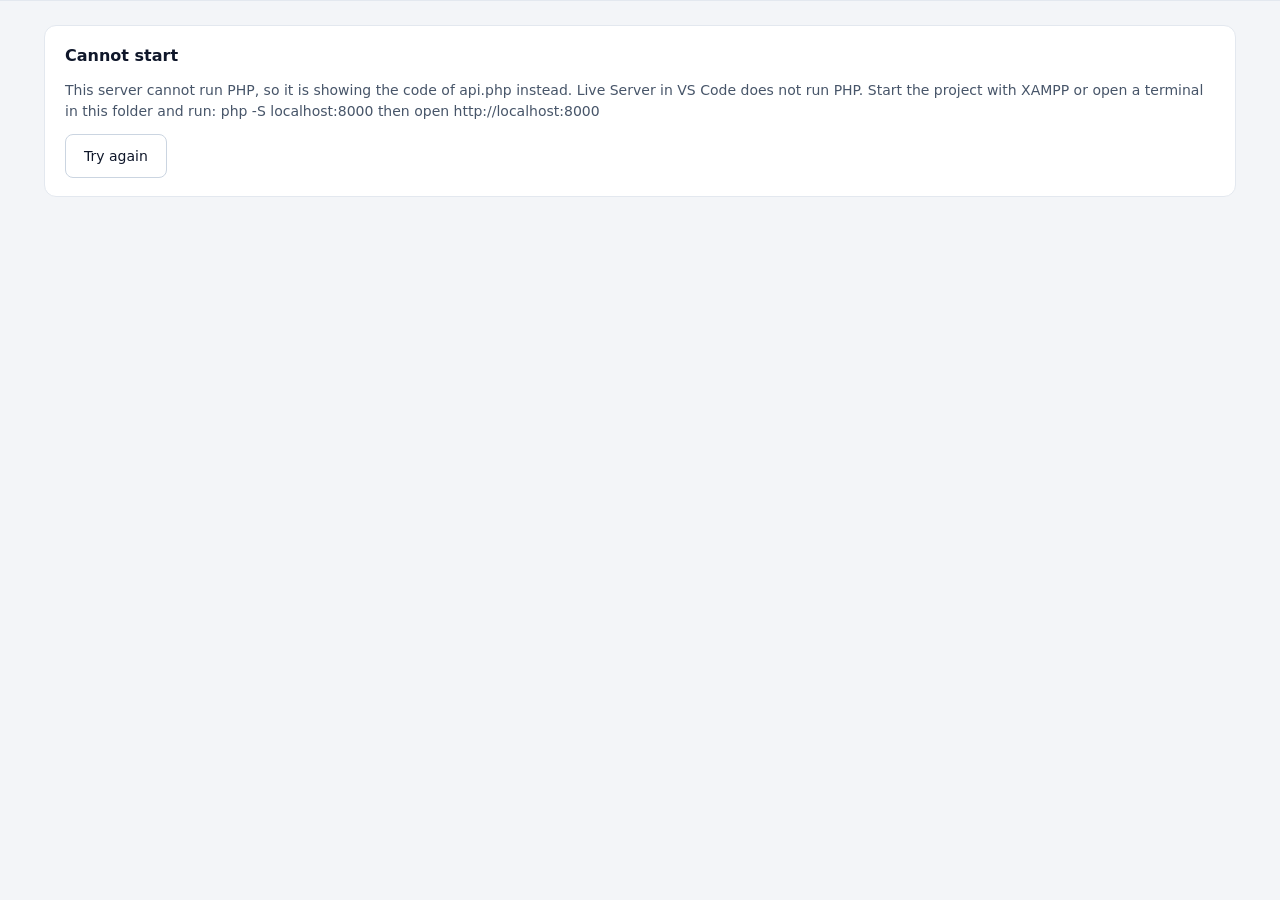
==== bill/index.html @ bc728a6d "update layout.js with admin links" ====
<!doctype html>
<html lang="en">
<head>
<meta charset="utf-8">
<meta name="viewport" content="width=device-width, initial-scale=1">
<meta name="robots" content="noindex, nofollow">
<meta http-equiv="Content-Security-Policy" content="default-src 'self'; style-src 'self' https://fonts.googleapis.com; font-src https://fonts.gstatic.com; img-src 'self' data: blob: https:; script-src 'self'; connect-src 'self'; form-action 'self'; base-uri 'none'">
<title>Order Ledger</title>
<link rel="icon" href="data:,">
<link rel="preconnect" href="https://fonts.googleapis.com">
<link rel="preconnect" href="https://fonts.gstatic.com" crossorigin>
<link rel="stylesheet" href="https://fonts.googleapis.com/css2?family=IBM+Plex+Mono:wght@400;500&family=IBM+Plex+Sans:wght@400;500;600&display=swap">
<link rel="stylesheet" href="style.css?v=20261013b">
</head>
<body>
<a class="skip" href="#page">Skip to content</a>
<header id="topbar" class="topbar"></header>
<main id="page" class="page"><p class="loading">Loading...</p></main>
<noscript><p class="page">This system needs JavaScript turned on.</p></noscript>
<script src="app.js?v=20261013b"></script>
</body>
</html>
---- bill/style.css ----
:root {
  --ink: #0f172a;
  --muted: #475569;
  --ground: #f3f5f8;
  --card: #ffffff;
  --line: #e3e8ef;
  --line-soft: #eef1f5;
  --field-line: #cbd5e1;
  --accent: #1f4fd8;
  --accent-dark: #163a9e;
  --ok-bg: #e3f4ec;
  --ok-ink: #0a6b4d;
  --warn-bg: #fdf1dc;
  --warn-ink: #8a4b08;
  --bad-bg: #fce7e5;
  --bad-ink: #a3261b;
  --sans: 'IBM Plex Sans', system-ui, sans-serif;
  --mono: 'IBM Plex Mono', ui-monospace, monospace;
}

* { box-sizing: border-box; }

body {
  margin: 0;
  font-family: var(--sans);
  color: var(--ink);
  background: var(--ground);
  font-size: 14px;
  line-height: 1.5;
}

a { color: var(--accent); }
a:hover { color: var(--accent-dark); }
h1, h2 { margin: 0; font-weight: 600; }
h1 { font-size: 24px; }
h2 { font-size: 16px; }
code { font-family: var(--mono); font-size: 13px; background: var(--line-soft); padding: 1px 5px; border-radius: 4px; }

.muted { color: var(--muted); }
.mono { font-family: var(--mono); }

/* ---------- Top bar ---------- */
.topbar { background: var(--card); border-bottom: 1px solid var(--line); }
.topbar-in {
  max-width: 1240px;
  margin: 0 auto;
  padding: 0 24px;
  display: flex;
  flex-wrap: wrap;
  align-items: center;
  justify-content: space-between;
  gap: 8px 24px;
}
.topbar-left { display: flex; flex-wrap: wrap; align-items: center; gap: 4px 28px; min-width: 0; }
.brand { padding: 16px 0; font-size: 17px; font-weight: 600; }

.tabs { display: flex; gap: 4px 20px; overflow-x: auto; max-width: 100%; }
.tab {
  display: block;
  padding: 18px 2px 15px;
  border-bottom: 3px solid transparent;
  color: var(--muted);
  font-size: 14px;
  text-decoration: none;
  white-space: nowrap;
}
a.tab:hover { color: var(--ink); }
.tab-active { border-bottom-color: var(--accent); color: var(--ink); font-weight: 500; }
.tab-soon { color: #94a3b8; cursor: default; }

.topbar-right { display: flex; flex-wrap: wrap; align-items: center; gap: 8px 12px; padding: 8px 0; }
.signout { display: flex; align-items: center; gap: 10px; margin: 0; }
.who { color: var(--muted); font-size: 13px; }

/* ---------- Page ---------- */
.page {
  max-width: 1240px;
  margin: 0 auto;
  padding: 24px;
  display: flex;
  flex-direction: column;
  gap: 20px;
}
.page-head { display: flex; flex-wrap: wrap; align-items: center; justify-content: space-between; gap: 12px; }

/* ---------- Cards, tables ---------- */
.card {
  background: var(--card);
  border: 1px solid var(--line);
  border-radius: 12px;
  padding: 18px 20px;
  display: flex;
  flex-direction: column;
  gap: 12px;
}
.card p { margin: 0; }
.card-narrow { max-width: 460px; }

.table { overflow-x: auto; }
.row {
  display: grid;
  grid-template-columns: 1.4fr 1.4fr 1fr;
  gap: 12px;
  align-items: center;
  padding: 12px 0;
  border-top: 1px solid var(--line-soft);
  min-width: 480px;
}
.row-head { border-top: 0; padding: 8px 0; font-size: 12px; font-weight: 600; color: var(--muted); }

/* ---------- Pills, chips ---------- */
.pill {
  display: inline-block;
  min-width: 30px;
  padding: 3px 10px;
  border-radius: 999px;
  font-size: 13px;
  font-weight: 600;
  text-align: center;
}
.pill-warn { background: var(--warn-bg); color: var(--warn-ink); }
.pill-test { background: var(--warn-bg); color: var(--warn-ink); border: 1px solid #f1d49b; }
.chip { padding: 2px 8px; border-radius: 6px; font-size: 12px; font-weight: 500; }
.chip-bad { background: var(--bad-bg); color: var(--bad-ink); }

/* ---------- Dashboard ---------- */
.kpi-strip {
  display: flex;
  flex-wrap: wrap;
  background: var(--card);
  border: 1px solid var(--line);
  border-radius: 12px;
  overflow: hidden;
}
.kpi {
  flex: 1 1 220px;
  padding: 18px 22px;
  display: flex;
  flex-direction: column;
  gap: 4px;
  border-right: 1px solid var(--line-soft);
}
.kpi-label { font-size: 13px; color: var(--muted); }
.kpi-value { font-family: var(--mono); font-size: 26px; font-weight: 500; }
.kpi-sub { font-size: 12.5px; color: var(--muted); }

.lanes { display: flex; flex-wrap: wrap; gap: 16px; align-items: flex-start; }
.lane { flex: 1 1 320px; min-width: 0; gap: 4px; }
.lane-head { display: flex; align-items: center; justify-content: space-between; margin-bottom: 8px; }
.lane .empty { padding: 12px 0; color: var(--muted); border-top: 1px solid var(--line-soft); }
.lane-link { padding-top: 10px; font-size: 14px; }

.item {
  display: flex;
  align-items: center;
  justify-content: space-between;
  gap: 10px;
  padding: 12px 0;
  border-top: 1px solid var(--line-soft);
}
.item-main { display: flex; flex-direction: column; gap: 2px; min-width: 0; }
.item-name { font-size: 14px; font-weight: 500; }
.item-meta { font-size: 12.5px; color: var(--muted); }
.item-end { display: flex; align-items: center; gap: 10px; }
.item-amount { font-size: 14px; font-weight: 500; }
.item-in { color: var(--ok-ink); }

.bars { display: flex; align-items: flex-end; gap: 14px; height: 150px; padding-top: 8px; }
.bar-col {
  flex: 1 1 0;
  min-width: 0;
  height: 100%;
  display: flex;
  flex-direction: column;
  align-items: center;
  justify-content: flex-end;
  gap: 6px;
}
.bar-label { font-family: var(--mono); font-size: 12px; color: var(--muted); }
.bar-day { font-size: 12.5px; color: var(--muted); }
.bar { width: 100%; max-width: 64px; border-radius: 6px 6px 0 0; background: var(--accent); }

/* ---------- Forms, buttons, alerts ---------- */
.field { display: flex; flex-direction: column; gap: 6px; font-size: 13px; color: var(--muted); margin-bottom: 14px; }
.input {
  width: 100%;
  height: 44px;
  padding: 0 12px;
  border: 1px solid var(--field-line);
  border-radius: 8px;
  background: #fff;
  font: inherit;
  font-size: 15px;
  color: var(--ink);
}
textarea.input { height: auto; min-height: 76px; padding: 10px 12px; resize: vertical; }
.input:disabled { background: var(--ground); color: var(--muted); }
.input:focus-visible,
.btn:focus-visible,
.icon-btn:focus-visible,
.seg:focus-visible,
.picker-item:focus-visible,
a:focus-visible { outline: 3px solid rgba(31, 79, 216, 0.35); outline-offset: 2px; }

.btn {
  display: inline-flex;
  align-items: center;
  justify-content: center;
  height: 44px;
  padding: 0 18px;
  border: 1px solid var(--field-line);
  border-radius: 8px;
  background: #fff;
  color: var(--ink);
  font: inherit;
  font-size: 14px;
  font-weight: 500;
  text-decoration: none;
  cursor: pointer;
}
.btn-primary { background: var(--accent); border-color: var(--accent); color: #fff; }
a.btn-primary:hover, button.btn-primary:hover { background: var(--accent-dark); color: #fff; }
.btn-block { width: 100%; }
.btn-quiet { height: 40px; background: transparent; border-color: var(--field-line); font-size: 13px; }
.btn-quiet:hover { background: var(--ground); }
.btn-small { height: 34px; padding: 0 12px; font-size: 13px; }
.btn-disabled, .btn:disabled { opacity: 0.45; cursor: not-allowed; pointer-events: none; }

.alert { padding: 10px 12px; border-radius: 8px; font-size: 13.5px; margin-bottom: 14px; }
.alert-error { background: var(--bad-bg); color: var(--bad-ink); }
.alert-ok { background: var(--ok-bg); color: var(--ok-ink); }
.alert-warn { background: var(--warn-bg); color: var(--warn-ink); }

/* ---------- Login / setup ---------- */
.auth-page { display: flex; align-items: center; justify-content: center; min-height: 100vh; padding: 24px; }
.auth-card {
  width: 100%;
  max-width: 400px;
  background: var(--card);
  border: 1px solid var(--line);
  border-radius: 12px;
  padding: 28px 26px;
}
.auth-wide { max-width: 520px; }
.auth-card h1 { margin-bottom: 4px; }
.auth-card > .muted { margin: 0 0 18px; }
.group { border: 1px solid var(--line); border-radius: 10px; padding: 14px 14px 0; margin: 0 0 14px; }
.group legend { padding: 0 6px; font-size: 13px; font-weight: 600; }

/* ---------- Small screens ---------- */
@media (max-width: 640px) {
  .topbar-in { padding: 0 16px; }
  .page { padding: 18px 16px; }
  .kpi { border-right: 0; border-bottom: 1px solid var(--line-soft); }
}

/* ---------- Bar heights for the 7-day chart (level 0-20) ---------- */
.bh-0 { height: calc(0 * 4.5px + 2px); }
.bh-1 { height: calc(1 * 4.5px + 2px); }
.bh-2 { height: calc(2 * 4.5px + 2px); }
.bh-3 { height: calc(3 * 4.5px + 2px); }
.bh-4 { height: calc(4 * 4.5px + 2px); }
.bh-5 { height: calc(5 * 4.5px + 2px); }
.bh-6 { height: calc(6 * 4.5px + 2px); }
.bh-7 { height: calc(7 * 4.5px + 2px); }
.bh-8 { height: calc(8 * 4.5px + 2px); }
.bh-9 { height: calc(9 * 4.5px + 2px); }
.bh-10 { height: calc(10 * 4.5px + 2px); }
.bh-11 { height: calc(11 * 4.5px + 2px); }
.bh-12 { height: calc(12 * 4.5px + 2px); }
.bh-13 { height: calc(13 * 4.5px + 2px); }
.bh-14 { height: calc(14 * 4.5px + 2px); }
.bh-15 { height: calc(15 * 4.5px + 2px); }
.bh-16 { height: calc(16 * 4.5px + 2px); }
.bh-17 { height: calc(17 * 4.5px + 2px); }
.bh-18 { height: calc(18 * 4.5px + 2px); }
.bh-19 { height: calc(19 * 4.5px + 2px); }
.bh-20 { height: calc(20 * 4.5px + 2px); }

/* ================================================================== */
/* Pages built with core.js                                           */
/* ================================================================== */

[hidden] { display: none !important; }
.mono { font-variant-numeric: tabular-nums; }
.right { text-align: right; }
.nowrap { white-space: nowrap; }
.owe { color: var(--bad-ink); font-weight: 500; }
.credit { color: var(--ok-ink); font-weight: 500; }
.strong { font-weight: 600; }
.small { font-size: 12.5px; }
.stack { display: flex; flex-direction: column; gap: 12px; }
.row-gap { display: flex; flex-wrap: wrap; align-items: center; gap: 8px; }
.spacer { flex: 1 1 auto; }
.page-head h1 { font-size: 22px; }
.page-sub { margin: 2px 0 0; color: var(--muted); }
.loading { padding: 40px 0; text-align: center; color: var(--muted); }
.skip { position: absolute; left: -9999px; }
.skip:focus { left: 8px; top: 8px; background: #fff; padding: 8px 12px; z-index: 99; }

.btn-danger { background: var(--bad-ink); border-color: var(--bad-ink); color: #fff; }
.btn-danger:hover { background: #7f1d15; }
.btn-ok { background: var(--ok-ink); border-color: var(--ok-ink); color: #fff; }
.btn-link { height: auto; padding: 0; border: 0; background: none; color: var(--accent); text-decoration: underline; }
.icon-btn {
  width: 36px; height: 36px; border: 0; border-radius: 8px; background: transparent;
  font-size: 24px; line-height: 1; color: var(--muted); cursor: pointer;
}
.icon-btn:hover { background: var(--ground); color: var(--ink); }
.pill-test { margin-right: 2px; }

.chip { display: inline-block; white-space: nowrap; }
.chip-ok { background: var(--ok-bg); color: var(--ok-ink); }
.chip-warn { background: var(--warn-bg); color: var(--warn-ink); }
.chip-info { background: #e5edff; color: #1c3f9e; }
.chip-muted { background: var(--line-soft); color: var(--muted); }

/* ---------- Forms ---------- */
.field-label { font-size: 13px; color: var(--muted); }
.field-hint { font-size: 12.5px; color: var(--muted); }
.form-error { color: var(--bad-ink); font-size: 13.5px; min-height: 0; }
.form-error:empty { display: none; }
.form-grid { display: grid; grid-template-columns: repeat(2, minmax(0, 1fr)); gap: 14px 16px; }
.form-grid .field { margin: 0; }
.span-2 { grid-column: 1 / -1; }
.form-grid-3 { grid-template-columns: repeat(3, minmax(0, 1fr)); }
.check { display: flex; align-items: center; gap: 8px; font-size: 14px; color: var(--ink); }
.check input { width: 18px; height: 18px; }

.segmented { display: inline-flex; flex-wrap: wrap; border: 1px solid var(--field-line); border-radius: 8px; overflow: hidden; background: #fff; }
.seg { height: 40px; padding: 0 14px; border: 0; border-right: 1px solid var(--field-line); background: #fff; font: inherit; font-size: 14px; color: var(--muted); cursor: pointer; }
.seg:last-child { border-right: 0; }
.seg-on { background: var(--accent); color: #fff; font-weight: 500; }

.picker { position: relative; }
.picker-list {
  position: absolute; z-index: 20; left: 0; right: 0; top: calc(100% + 4px);
  background: #fff; border: 1px solid var(--field-line); border-radius: 8px;
  box-shadow: 0 10px 28px rgba(15, 23, 42, 0.14); max-height: 300px; overflow-y: auto;
}
.picker-item {
  display: flex; flex-direction: column; align-items: flex-start; gap: 1px; width: 100%;
  padding: 10px 12px; border: 0; border-bottom: 1px solid var(--line-soft); background: #fff;
  font: inherit; text-align: left; cursor: pointer; color: var(--ink);
}
.picker-item:hover, .picker-active { background: #eef3ff; }
.picker-empty { padding: 12px; color: var(--muted); font-size: 13px; }
.picked {
  display: flex; align-items: center; justify-content: space-between; gap: 10px;
  min-height: 44px; padding: 6px 12px; border: 1px solid var(--field-line); border-radius: 8px; background: var(--ground); color: var(--ink);
}

/* ---------- Tables ---------- */
.table-wrap { overflow-x: auto; border: 1px solid var(--line); border-radius: 10px; background: #fff; }
.card .table-wrap { border: 0; border-radius: 0; }
.tbl { width: 100%; border-collapse: collapse; font-size: 14px; }
.tbl th {
  padding: 10px 14px; text-align: left; font-size: 12px; font-weight: 600; color: var(--muted);
  background: #f8fafc; border-bottom: 1px solid var(--line); white-space: nowrap;
}
.tbl td { padding: 11px 14px; border-bottom: 1px solid var(--line-soft); vertical-align: middle; }
.tbl tr:last-child td { border-bottom: 0; }
.tbl th.right, .tbl td.right { text-align: right; }
.tbl tbody tr:hover { background: #fafbfd; }
.tbl .empty { padding: 28px 14px; text-align: center; color: var(--muted); }
.tbl .row-void td { color: #94a3b8; text-decoration: line-through; }
.tbl .row-void td:last-child, .tbl .row-void td .chip { text-decoration: none; }
.tbl .row-cancelled td { color: #94a3b8; }
.tbl .total-row td { font-weight: 600; background: #f8fafc; }
.tbl-link { font-weight: 500; text-decoration: none; }
.tbl-link:hover { text-decoration: underline; }
.cell-sub { display: block; font-size: 12.5px; color: var(--muted); }

.pager { display: flex; flex-wrap: wrap; align-items: center; justify-content: space-between; gap: 10px; padding-top: 4px; }
.pager-btns { display: flex; gap: 8px; }

/* ---------- Filters ---------- */
.toolbar { display: flex; flex-wrap: wrap; align-items: flex-end; gap: 10px 12px; }
.toolbar .field { margin: 0; min-width: 130px; }
.toolbar .field-grow { flex: 1 1 220px; }
.filters { display: flex; flex-wrap: wrap; gap: 8px; }
.filter-chip {
  display: inline-flex; align-items: center; gap: 6px; height: 36px; padding: 0 14px;
  border: 1px solid var(--field-line); border-radius: 999px; background: #fff;
  font: inherit; font-size: 13.5px; color: var(--ink); cursor: pointer;
}
.filter-chip:hover { background: var(--ground); }
.filter-on { background: var(--ink); border-color: var(--ink); color: #fff; }
.filter-on:hover { background: var(--ink); }
.filter-count { font-family: var(--mono); font-size: 12px; opacity: 0.8; }

.totals { display: flex; flex-wrap: wrap; gap: 8px 28px; padding: 2px 0; color: var(--muted); }
.totals strong { color: var(--ink); font-family: var(--mono); font-weight: 500; }

/* ---------- Modals ---------- */
dialog.modal { border: 0; padding: 0; background: transparent; max-width: 100vw; max-height: 100vh; color: var(--ink); }
dialog.modal::backdrop { background: rgba(15, 23, 42, 0.5); }
.modal-box { width: min(520px, calc(100vw - 24px)); max-height: calc(100vh - 24px); display: flex; flex-direction: column; background: #fff; border-radius: 14px; box-shadow: 0 24px 60px rgba(15, 23, 42, 0.3); }
.modal-wide .modal-box { width: min(760px, calc(100vw - 24px)); }
.modal-head { display: flex; align-items: center; justify-content: space-between; gap: 10px; padding: 14px 14px 14px 20px; border-bottom: 1px solid var(--line); }
.modal-body { padding: 18px 20px; overflow-y: auto; }
.modal-body p { margin: 0 0 12px; }
.modal-foot { display: flex; justify-content: flex-end; flex-wrap: wrap; gap: 10px; padding: 14px 20px; border-top: 1px solid var(--line); }

/* ---------- Toasts ---------- */
.toasts { position: fixed; z-index: 100; right: 16px; bottom: 16px; display: flex; flex-direction: column; gap: 8px; max-width: min(420px, calc(100vw - 32px)); }
.toast { padding: 12px 14px; border-radius: 10px; background: var(--ink); color: #fff; font-size: 14px; box-shadow: 0 10px 28px rgba(15, 23, 42, 0.25); }
.toast-error { background: var(--bad-ink); }

/* ---------- Dashboard pieces ---------- */
.lane .item { text-decoration: none; color: inherit; }
.lane a.item:hover { background: #fafbfd; }
.item-amount.mono { white-space: nowrap; }
.chart-card { gap: 6px; }
.bars-tall { height: 190px; }
.bar-v { background: var(--accent); }
.bar-v2 { background: #93b0f5; }
.legend { display: flex; flex-wrap: wrap; gap: 14px; font-size: 12.5px; color: var(--muted); }
.swatch { display: inline-block; width: 10px; height: 10px; border-radius: 3px; margin-right: 6px; background: var(--accent); }
.swatch-2 { background: #93b0f5; }
.bar-group { flex: 1 1 0; min-width: 0; height: 100%; display: flex; flex-direction: column; justify-content: flex-end; align-items: center; gap: 6px; }
.bar-pair { display: flex; align-items: flex-end; justify-content: center; gap: 3px; width: 100%; flex: 1 1 auto; }
.bar-pair .bar { width: 40%; max-width: 28px; }
.bar-wrap { flex: 1 1 auto; width: 100%; display: flex; align-items: flex-end; justify-content: center; }

/* ---------- Order form ---------- */
.order-grid { display: grid; grid-template-columns: minmax(0, 1fr) 340px; gap: 20px; align-items: start; }
.order-main, .order-side { display: flex; flex-direction: column; gap: 20px; min-width: 0; }
.order-side .card { gap: 10px; }
.items-tbl { width: 100%; border-collapse: collapse; }
.items-tbl th { text-align: left; font-size: 12px; color: var(--muted); font-weight: 600; padding: 0 6px 6px 0; }
.items-tbl td { padding: 4px 6px 4px 0; vertical-align: top; }
.items-tbl .input { height: 40px; }
.items-tbl .col-qty { width: 56px; }
.items-tbl .col-cost { width: 96px; }
.items-tbl .col-rate { width: 96px; }
.items-tbl .col-disc { width: 84px; }
.items-tbl .col-amt { width: 90px; text-align: right; padding-top: 11px; font-family: var(--mono); }
.items-tbl .col-profit { width: 92px; text-align: right; padding-top: 5px; }
.items-tbl th:nth-child(6), .items-tbl th:nth-child(7) { text-align: right; }
/* Profit: amount with the percentage under it. Green for profit, red for a loss. */
.pf { display: inline-flex; flex-direction: column; align-items: flex-end; line-height: 1.25; font-family: var(--mono); }
.pf-amt { font-weight: 600; }
.pf-pct { font-size: 12px; opacity: .85; }
.pf-pos { color: var(--ok-ink); }
.pf-neg { color: var(--bad-ink); }
.sum-total .pf { font-size: 16px; }
.profit-rows { display: flex; flex-direction: column; gap: 10px; }
.items-tbl .col-x { width: 40px; }
/* Product photos and the item suggestion list */
.thumb { display: inline-flex; align-items: center; justify-content: center; flex: 0 0 44px; width: 44px; height: 44px; border-radius: 8px; overflow: hidden; color: #fff; font-weight: 700; font-size: 14px; background: #64748b; }
.thumb img { width: 100%; height: 100%; object-fit: cover; display: block; }
.thumb-sm { flex-basis: 34px; width: 34px; height: 34px; font-size: 12px; }
.thumb-add { background: #fff3d6; color: #b9770e; border: 1.5px dashed #e0b36a; font-size: 22px; font-weight: 500; }
.item-name { display: flex; gap: 8px; align-items: flex-start; }
.item-main { flex: 1; min-width: 0; display: flex; flex-direction: column; gap: 4px; }
.item-thumb { flex: 0 0 38px; width: 38px; height: 38px; padding: 0; border-radius: 8px; border: 1.5px dashed var(--field-line); background: #fff; color: #94a3b8; font-size: 22px; line-height: 1; display: flex; align-items: center; justify-content: center; cursor: pointer; overflow: hidden; }
.item-thumb:hover { border-color: var(--accent); color: var(--accent); }
.item-thumb.has { border: 1px solid var(--line); }
.item-thumb img { width: 100%; height: 100%; object-fit: cover; display: block; }
.item-tag { align-self: flex-start; font-size: 11px; font-weight: 600; border-radius: 999px; padding: 1px 8px; background: var(--warn-bg); color: var(--warn-ink); }
.item-tag.cat { background: #e6edff; color: var(--accent-dark); }
.item-tag[hidden] { display: none; }
.item-cell { display: inline-flex; align-items: center; gap: 10px; }
.suggest { position: fixed; z-index: 100; background: #fff; border: 1px solid var(--field-line); border-radius: 10px; box-shadow: 0 10px 30px rgba(15, 23, 42, 0.18); overflow-y: auto; }
.suggest-opt { display: flex; align-items: center; gap: 12px; padding: 8px 12px; border-bottom: 1px solid var(--line-soft); cursor: pointer; }
.suggest-opt:last-child { border-bottom: 0; }
.suggest-opt.on, .suggest-opt:hover { background: #eef4ff; }
.suggest-txt { flex: 1; min-width: 0; display: flex; flex-direction: column; }
.suggest-txt b { font-size: 14px; font-weight: 600; overflow: hidden; text-overflow: ellipsis; white-space: nowrap; }
.suggest-txt span { font-size: 12px; color: var(--muted); }
.suggest-opt em { font-style: normal; font-size: 13px; font-weight: 600; white-space: nowrap; }
.suggest-manual { background: #fff8ec; }
.suggest-manual.on, .suggest-manual:hover { background: #ffefd0; }
.suggest-manual .suggest-txt b { color: var(--warn-ink); white-space: normal; }
.photo-row { display: flex; gap: 12px; align-items: center; }
.photo-drop { flex: 0 0 84px; width: 84px; height: 84px; border-radius: 10px; border: 1.5px dashed #94a3b8; background: #fff; color: var(--muted); font-size: 12px; cursor: pointer; overflow: hidden; padding: 0; display: flex; align-items: center; justify-content: center; }
.photo-drop:hover { border-color: var(--accent); color: var(--accent); }
.photo-drop.busy { opacity: 0.5; }
.photo-drop img { width: 100%; height: 100%; object-fit: cover; display: block; }
.sum-row { display: flex; justify-content: space-between; align-items: center; gap: 12px; }
.sum-row .input { width: 130px; text-align: right; height: 38px; }
.sum-total { padding-top: 10px; border-top: 1px solid var(--line); font-size: 18px; font-weight: 600; }
.sum-due { color: var(--bad-ink); font-weight: 600; }
.sum-paid { color: var(--ok-ink); }
.kv { display: grid; grid-template-columns: 110px minmax(0, 1fr); gap: 4px 12px; font-size: 14px; }
.kv dt { color: var(--muted); }
.kv dd { margin: 0; min-width: 0; overflow-wrap: anywhere; }
.status-banner { padding: 10px 14px; border-radius: 10px; background: var(--bad-bg); color: var(--bad-ink); }
.track-line { display: flex; flex-wrap: wrap; align-items: center; gap: 8px 12px; padding: 10px 0; border-top: 1px solid var(--line-soft); }
.track-line:first-of-type { border-top: 0; }

/* ---------- Customer / statement ---------- */
.stats { display: flex; flex-wrap: wrap; background: var(--card); border: 1px solid var(--line); border-radius: 12px; overflow: hidden; }
.stats .kpi-value { font-size: 22px; }
.ledger-note { font-size: 12.5px; color: var(--muted); }

/* ---------- Reports ---------- */
.grid-2 { display: grid; grid-template-columns: repeat(2, minmax(0, 1fr)); gap: 16px; align-items: start; }
.meter { height: 8px; border-radius: 99px; background: var(--line-soft); overflow: hidden; min-width: 90px; }
.meter > span { display: block; height: 100%; background: var(--accent); border-radius: 99px; }

/* ---------- Settings ---------- */
.set-nav { display: flex; flex-wrap: wrap; gap: 8px; }
.log-detail { max-width: 420px; overflow-wrap: anywhere; color: var(--muted); }

/* ---------- Invoice ---------- */
.invoice-actions { max-width: 820px; margin: 0 auto; display: flex; flex-wrap: wrap; gap: 10px; justify-content: space-between; align-items: center; }
.sheet {
  max-width: 820px; margin: 0 auto; background: #fff; border: 1px solid var(--line); border-radius: 12px;
  padding: 36px 40px; display: flex; flex-direction: column; gap: 22px;
}
.inv-head { display: flex; flex-wrap: wrap; justify-content: space-between; gap: 16px; }
.inv-title { font-size: 28px; letter-spacing: 0.04em; font-weight: 600; color: var(--accent); }
.inv-biz h1 { font-size: 20px; }
.inv-logo { display: block; height: 44px; width: auto; max-width: 100%; margin: 0 0 10px; -webkit-print-color-adjust: exact; print-color-adjust: exact; }
.inv-biz p, .inv-meta p, .inv-to p { margin: 2px 0; }
.inv-meta { text-align: right; }
.inv-cols { display: flex; flex-wrap: wrap; justify-content: space-between; gap: 18px; }
.inv-label { font-size: 11.5px; letter-spacing: 0.06em; text-transform: uppercase; color: var(--muted); font-weight: 600; margin-bottom: 4px; }
.inv-totals { margin-left: auto; width: min(320px, 100%); display: flex; flex-direction: column; gap: 6px; }
.inv-totals .sum-row.grand { padding-top: 8px; border-top: 2px solid var(--ink); font-size: 17px; font-weight: 600; }
.inv-stamp { align-self: flex-start; padding: 4px 14px; border: 2px solid var(--ok-ink); color: var(--ok-ink); border-radius: 6px; font-weight: 700; letter-spacing: 0.1em; transform: rotate(-4deg); }
.inv-stamp-due { border-color: var(--bad-ink); color: var(--bad-ink); }
.inv-foot { border-top: 1px solid var(--line); padding-top: 14px; font-size: 13px; color: var(--muted); white-space: pre-line; }
.pre { white-space: pre-line; }

/* ---------- Narrow screens ---------- */
@media (max-width: 900px) {
  .order-grid { grid-template-columns: 1fr; }
  .grid-2 { grid-template-columns: 1fr; }
}
@media (max-width: 640px) {
  .form-grid, .form-grid-3 { grid-template-columns: 1fr; }
  .sheet { padding: 22px 18px; }
  .items-tbl thead { display: none; }
  .items-tbl, .items-tbl tbody, .items-tbl tr, .items-tbl td { display: block; width: 100%; }
  .items-tbl tr { display: grid; grid-template-columns: 1fr 1fr 1fr 40px; gap: 6px; padding: 10px 0; border-bottom: 1px solid var(--line-soft); }
  .items-tbl td { padding: 0; }
  .items-tbl td.col-name { grid-column: 1 / -1; }
  .items-tbl td.col-qty, .items-tbl td.col-cost, .items-tbl td.col-rate, .items-tbl td.col-disc, .items-tbl td.col-amt, .items-tbl td.col-profit { width: auto; }
  .items-tbl td.col-x { grid-column: 4; grid-row: 2; align-self: end; }
  .items-tbl td.col-amt, .items-tbl td.col-profit { text-align: left; padding-top: 4px; }
  .items-tbl td[data-label]::before { content: attr(data-label); display: block; font-size: 11px; font-weight: 600; line-height: 1.2; color: var(--muted); margin-bottom: 2px; }
  .items-tbl td.col-profit { grid-column: 3 / 5; }
  .items-tbl td.col-profit .pf { align-items: flex-start; }
  .items-tbl td.col-profit:empty::before { content: none; }
  .inv-meta { text-align: left; }
}

/* ---------- Print: the invoice only ---------- */
@media print {
  body { background: #fff; }
  .topbar, .no-print, .toasts { display: none !important; }
  .page { padding: 0; max-width: none; }
  .sheet { border: 0; border-radius: 0; padding: 0; max-width: none; }
  .inv-title, .inv-stamp { -webkit-print-color-adjust: exact; print-color-adjust: exact; }
  @page { margin: 14mm; }
}

.pill-ok { background: var(--ok-bg); color: var(--ok-ink); }
.pill-bad { background: var(--bad-bg); color: var(--bad-ink); }

/* Plain inputs inside the one-time setup page */
.auth-card .field input {
  height: 44px; padding: 0 12px; border: 1px solid var(--field-line); border-radius: 8px;
  background: #fff; font: inherit; font-size: 15px; color: var(--ink);
}
.auth-card .field input:focus-visible { outline: 3px solid rgba(31, 79, 216, 0.35); outline-offset: 2px; }

/* Choice buttons: separate pills so they wrap cleanly in narrow panels */
.segmented { display: flex; flex-wrap: wrap; gap: 6px; border: 0; border-radius: 0; overflow: visible; background: none; }
.seg { height: 38px; padding: 0 12px; border: 1px solid var(--field-line); border-radius: 8px; }
.seg:last-child { border-right: 1px solid var(--field-line); }
.seg-on { border-color: var(--accent); }

/* Invoice sheet fills the column up to its maximum width */
.sheet, .invoice-actions { width: 100%; }

/* Parcel size and weight */
.parcel { display: flex; flex-direction: column; gap: 12px; grid-column: 1 / -1; }
.weight-row { display: flex; flex-wrap: wrap; align-items: flex-end; gap: 12px 16px; }
.weight-row .field { width: 160px; }
.chip-row { display: flex; flex-wrap: wrap; gap: 8px; }

/* Delete buttons that stay quiet until pointed at */
.btn-danger-ghost { color: var(--bad-ink); }
.btn-danger-ghost:hover { background: var(--bad-ink); border-color: var(--bad-ink); color: #fff; }
.row-end { justify-content: flex-end; }


/* Single-page layout */
.view { display: flex; flex-direction: column; gap: 20px; }
.page > .auth-page { min-height: 70vh; padding: 0; }

/* Salesmen page */
.sales-add { align-items: stretch; }
.sales-add .field-grow { flex: 1 1 240px; }

/* Commission page */
.card-head { display: flex; align-items: center; justify-content: space-between; gap: 10px 16px; }
.card-head .field { flex: 0 0 auto; flex-direction: row; align-items: center; gap: 8px; width: auto; }
@media (max-width: 640px) {
  .comm-tbl .tbl { font-size: 13px; }
  .comm-tbl .tbl th, .comm-tbl .tbl td { padding-left: 5px; padding-right: 5px; }
  .card-head { flex-wrap: wrap; }
}
@media (max-width: 400px) {
  .comm-tbl .tbl { font-size: 12.5px; }
  .comm-tbl .tbl th, .comm-tbl .tbl td { padding-left: 3px; padding-right: 3px; }
}
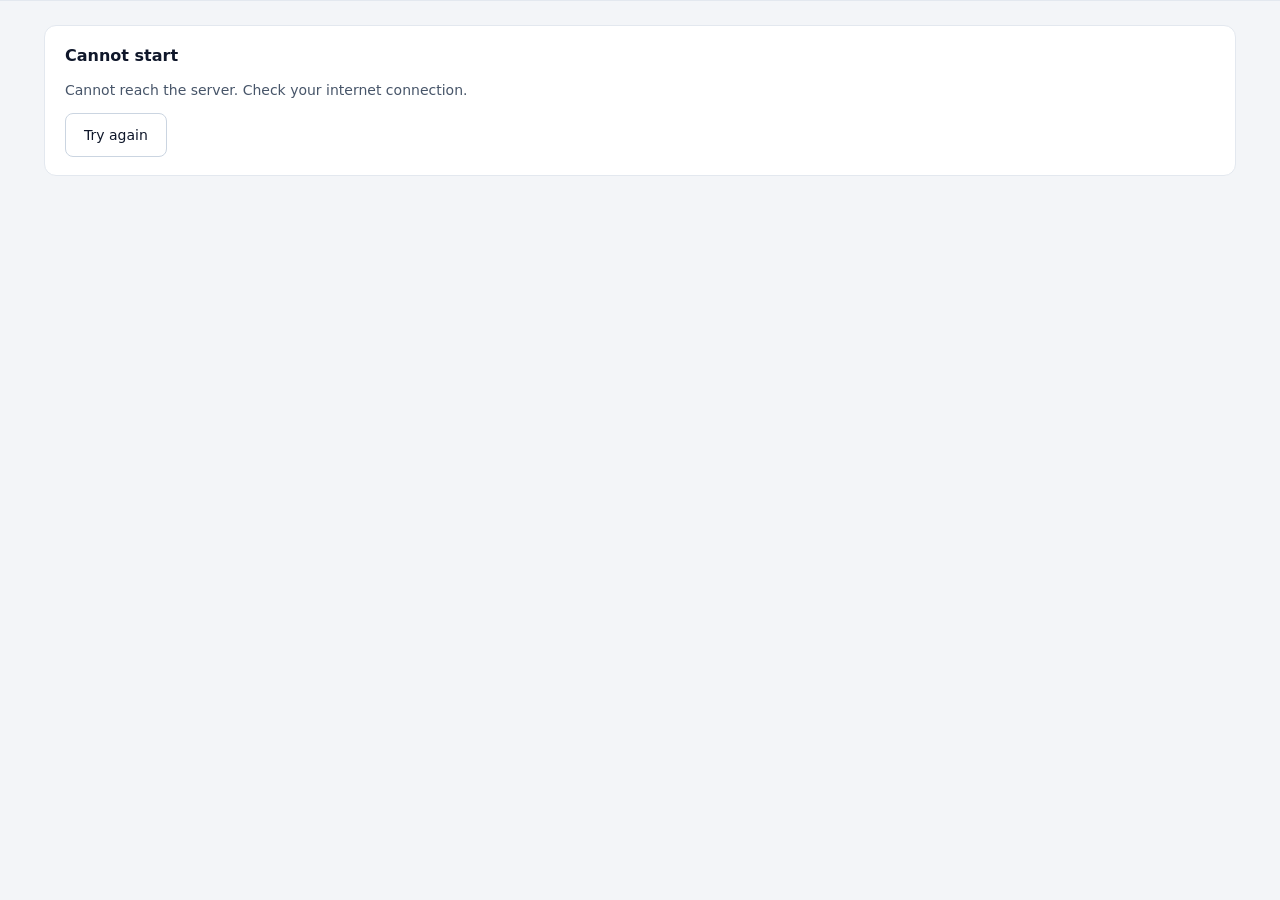
==== commit e5de986c: "update layout.js with admin links" ====
--- a/bill/index.html
+++ b/bill/index.html
@@ -1,22 +1,22 @@
-<!doctype html>
-<html lang="en">
-<head>
-<meta charset="utf-8">
-<meta name="viewport" content="width=device-width, initial-scale=1">
-<meta name="robots" content="noindex, nofollow">
-<meta http-equiv="Content-Security-Policy" content="default-src 'self'; style-src 'self' https://fonts.googleapis.com; font-src https://fonts.gstatic.com; img-src 'self' data: blob: https:; script-src 'self'; connect-src 'self'; form-action 'self'; base-uri 'none'">
-<title>Order Ledger</title>
-<link rel="icon" href="data:,">
-<link rel="preconnect" href="https://fonts.googleapis.com">
-<link rel="preconnect" href="https://fonts.gstatic.com" crossorigin>
-<link rel="stylesheet" href="https://fonts.googleapis.com/css2?family=IBM+Plex+Mono:wght@400;500&family=IBM+Plex+Sans:wght@400;500;600&display=swap">
-<link rel="stylesheet" href="style.css?v=20261013b">
-</head>
-<body>
-<a class="skip" href="#page">Skip to content</a>
-<header id="topbar" class="topbar"></header>
-<main id="page" class="page"><p class="loading">Loading...</p></main>
-<noscript><p class="page">This system needs JavaScript turned on.</p></noscript>
-<script src="app.js?v=20261013b"></script>
-</body>
-</html>+<!doctype html>
+<html lang="en">
+<head>
+<meta charset="utf-8">
+<meta name="viewport" content="width=device-width, initial-scale=1">
+<meta name="robots" content="noindex, nofollow">
+<meta http-equiv="Content-Security-Policy" content="default-src 'self'; style-src 'self' https://fonts.googleapis.com; font-src https://fonts.gstatic.com; img-src 'self' data: blob: https:; script-src 'self'; connect-src 'self' https://fourpirates.tmfragrance.com https://api.postalpincode.in; form-action 'self'; base-uri 'none'">
+<title>Order Ledger</title>
+<link rel="icon" href="data:,">
+<link rel="preconnect" href="https://fonts.googleapis.com">
+<link rel="preconnect" href="https://fonts.gstatic.com" crossorigin>
+<link rel="stylesheet" href="https://fonts.googleapis.com/css2?family=IBM+Plex+Mono:wght@400;500&family=IBM+Plex+Sans:wght@400;500;600&display=swap">
+<link rel="stylesheet" href="style.css?v=20261019a">
+</head>
+<body>
+<a class="skip" href="#page">Skip to content</a>
+<header id="topbar" class="topbar"></header>
+<main id="page" class="page"><p class="loading">Loading...</p></main>
+<noscript><p class="page">This system needs JavaScript turned on.</p></noscript>
+<script src="app.js?v=20261019c"></script>
+</body>
+</html>
--- a/bill/style.css
+++ b/bill/style.css
@@ -1,611 +1,651 @@
-:root {
-  --ink: #0f172a;
-  --muted: #475569;
-  --ground: #f3f5f8;
-  --card: #ffffff;
-  --line: #e3e8ef;
-  --line-soft: #eef1f5;
-  --field-line: #cbd5e1;
-  --accent: #1f4fd8;
-  --accent-dark: #163a9e;
-  --ok-bg: #e3f4ec;
-  --ok-ink: #0a6b4d;
-  --warn-bg: #fdf1dc;
-  --warn-ink: #8a4b08;
-  --bad-bg: #fce7e5;
-  --bad-ink: #a3261b;
-  --sans: 'IBM Plex Sans', system-ui, sans-serif;
-  --mono: 'IBM Plex Mono', ui-monospace, monospace;
-}
-
-* { box-sizing: border-box; }
-
-body {
-  margin: 0;
-  font-family: var(--sans);
-  color: var(--ink);
-  background: var(--ground);
-  font-size: 14px;
-  line-height: 1.5;
-}
-
-a { color: var(--accent); }
-a:hover { color: var(--accent-dark); }
-h1, h2 { margin: 0; font-weight: 600; }
-h1 { font-size: 24px; }
-h2 { font-size: 16px; }
-code { font-family: var(--mono); font-size: 13px; background: var(--line-soft); padding: 1px 5px; border-radius: 4px; }
-
-.muted { color: var(--muted); }
-.mono { font-family: var(--mono); }
-
-/* ---------- Top bar ---------- */
-.topbar { background: var(--card); border-bottom: 1px solid var(--line); }
-.topbar-in {
-  max-width: 1240px;
-  margin: 0 auto;
-  padding: 0 24px;
-  display: flex;
-  flex-wrap: wrap;
-  align-items: center;
-  justify-content: space-between;
-  gap: 8px 24px;
-}
-.topbar-left { display: flex; flex-wrap: wrap; align-items: center; gap: 4px 28px; min-width: 0; }
-.brand { padding: 16px 0; font-size: 17px; font-weight: 600; }
-
-.tabs { display: flex; gap: 4px 20px; overflow-x: auto; max-width: 100%; }
-.tab {
-  display: block;
-  padding: 18px 2px 15px;
-  border-bottom: 3px solid transparent;
-  color: var(--muted);
-  font-size: 14px;
-  text-decoration: none;
-  white-space: nowrap;
-}
-a.tab:hover { color: var(--ink); }
-.tab-active { border-bottom-color: var(--accent); color: var(--ink); font-weight: 500; }
-.tab-soon { color: #94a3b8; cursor: default; }
-
-.topbar-right { display: flex; flex-wrap: wrap; align-items: center; gap: 8px 12px; padding: 8px 0; }
-.signout { display: flex; align-items: center; gap: 10px; margin: 0; }
-.who { color: var(--muted); font-size: 13px; }
-
-/* ---------- Page ---------- */
-.page {
-  max-width: 1240px;
-  margin: 0 auto;
-  padding: 24px;
-  display: flex;
-  flex-direction: column;
-  gap: 20px;
-}
-.page-head { display: flex; flex-wrap: wrap; align-items: center; justify-content: space-between; gap: 12px; }
-
-/* ---------- Cards, tables ---------- */
-.card {
-  background: var(--card);
-  border: 1px solid var(--line);
-  border-radius: 12px;
-  padding: 18px 20px;
-  display: flex;
-  flex-direction: column;
-  gap: 12px;
-}
-.card p { margin: 0; }
-.card-narrow { max-width: 460px; }
-
-.table { overflow-x: auto; }
-.row {
-  display: grid;
-  grid-template-columns: 1.4fr 1.4fr 1fr;
-  gap: 12px;
-  align-items: center;
-  padding: 12px 0;
-  border-top: 1px solid var(--line-soft);
-  min-width: 480px;
-}
-.row-head { border-top: 0; padding: 8px 0; font-size: 12px; font-weight: 600; color: var(--muted); }
-
-/* ---------- Pills, chips ---------- */
-.pill {
-  display: inline-block;
-  min-width: 30px;
-  padding: 3px 10px;
-  border-radius: 999px;
-  font-size: 13px;
-  font-weight: 600;
-  text-align: center;
-}
-.pill-warn { background: var(--warn-bg); color: var(--warn-ink); }
-.pill-test { background: var(--warn-bg); color: var(--warn-ink); border: 1px solid #f1d49b; }
-.chip { padding: 2px 8px; border-radius: 6px; font-size: 12px; font-weight: 500; }
-.chip-bad { background: var(--bad-bg); color: var(--bad-ink); }
-
-/* ---------- Dashboard ---------- */
-.kpi-strip {
-  display: flex;
-  flex-wrap: wrap;
-  background: var(--card);
-  border: 1px solid var(--line);
-  border-radius: 12px;
-  overflow: hidden;
-}
-.kpi {
-  flex: 1 1 220px;
-  padding: 18px 22px;
-  display: flex;
-  flex-direction: column;
-  gap: 4px;
-  border-right: 1px solid var(--line-soft);
-}
-.kpi-label { font-size: 13px; color: var(--muted); }
-.kpi-value { font-family: var(--mono); font-size: 26px; font-weight: 500; }
-.kpi-sub { font-size: 12.5px; color: var(--muted); }
-
-.lanes { display: flex; flex-wrap: wrap; gap: 16px; align-items: flex-start; }
-.lane { flex: 1 1 320px; min-width: 0; gap: 4px; }
-.lane-head { display: flex; align-items: center; justify-content: space-between; margin-bottom: 8px; }
-.lane .empty { padding: 12px 0; color: var(--muted); border-top: 1px solid var(--line-soft); }
-.lane-link { padding-top: 10px; font-size: 14px; }
-
-.item {
-  display: flex;
-  align-items: center;
-  justify-content: space-between;
-  gap: 10px;
-  padding: 12px 0;
-  border-top: 1px solid var(--line-soft);
-}
-.item-main { display: flex; flex-direction: column; gap: 2px; min-width: 0; }
-.item-name { font-size: 14px; font-weight: 500; }
-.item-meta { font-size: 12.5px; color: var(--muted); }
-.item-end { display: flex; align-items: center; gap: 10px; }
-.item-amount { font-size: 14px; font-weight: 500; }
-.item-in { color: var(--ok-ink); }
-
-.bars { display: flex; align-items: flex-end; gap: 14px; height: 150px; padding-top: 8px; }
-.bar-col {
-  flex: 1 1 0;
-  min-width: 0;
-  height: 100%;
-  display: flex;
-  flex-direction: column;
-  align-items: center;
-  justify-content: flex-end;
-  gap: 6px;
-}
-.bar-label { font-family: var(--mono); font-size: 12px; color: var(--muted); }
-.bar-day { font-size: 12.5px; color: var(--muted); }
-.bar { width: 100%; max-width: 64px; border-radius: 6px 6px 0 0; background: var(--accent); }
-
-/* ---------- Forms, buttons, alerts ---------- */
-.field { display: flex; flex-direction: column; gap: 6px; font-size: 13px; color: var(--muted); margin-bottom: 14px; }
-.input {
-  width: 100%;
-  height: 44px;
-  padding: 0 12px;
-  border: 1px solid var(--field-line);
-  border-radius: 8px;
-  background: #fff;
-  font: inherit;
-  font-size: 15px;
-  color: var(--ink);
-}
-textarea.input { height: auto; min-height: 76px; padding: 10px 12px; resize: vertical; }
-.input:disabled { background: var(--ground); color: var(--muted); }
-.input:focus-visible,
-.btn:focus-visible,
-.icon-btn:focus-visible,
-.seg:focus-visible,
-.picker-item:focus-visible,
-a:focus-visible { outline: 3px solid rgba(31, 79, 216, 0.35); outline-offset: 2px; }
-
-.btn {
-  display: inline-flex;
-  align-items: center;
-  justify-content: center;
-  height: 44px;
-  padding: 0 18px;
-  border: 1px solid var(--field-line);
-  border-radius: 8px;
-  background: #fff;
-  color: var(--ink);
-  font: inherit;
-  font-size: 14px;
-  font-weight: 500;
-  text-decoration: none;
-  cursor: pointer;
-}
-.btn-primary { background: var(--accent); border-color: var(--accent); color: #fff; }
-a.btn-primary:hover, button.btn-primary:hover { background: var(--accent-dark); color: #fff; }
-.btn-block { width: 100%; }
-.btn-quiet { height: 40px; background: transparent; border-color: var(--field-line); font-size: 13px; }
-.btn-quiet:hover { background: var(--ground); }
-.btn-small { height: 34px; padding: 0 12px; font-size: 13px; }
-.btn-disabled, .btn:disabled { opacity: 0.45; cursor: not-allowed; pointer-events: none; }
-
-.alert { padding: 10px 12px; border-radius: 8px; font-size: 13.5px; margin-bottom: 14px; }
-.alert-error { background: var(--bad-bg); color: var(--bad-ink); }
-.alert-ok { background: var(--ok-bg); color: var(--ok-ink); }
-.alert-warn { background: var(--warn-bg); color: var(--warn-ink); }
-
-/* ---------- Login / setup ---------- */
-.auth-page { display: flex; align-items: center; justify-content: center; min-height: 100vh; padding: 24px; }
-.auth-card {
-  width: 100%;
-  max-width: 400px;
-  background: var(--card);
-  border: 1px solid var(--line);
-  border-radius: 12px;
-  padding: 28px 26px;
-}
-.auth-wide { max-width: 520px; }
-.auth-card h1 { margin-bottom: 4px; }
-.auth-card > .muted { margin: 0 0 18px; }
-.group { border: 1px solid var(--line); border-radius: 10px; padding: 14px 14px 0; margin: 0 0 14px; }
-.group legend { padding: 0 6px; font-size: 13px; font-weight: 600; }
-
-/* ---------- Small screens ---------- */
-@media (max-width: 640px) {
-  .topbar-in { padding: 0 16px; }
-  .page { padding: 18px 16px; }
-  .kpi { border-right: 0; border-bottom: 1px solid var(--line-soft); }
-}
-
-/* ---------- Bar heights for the 7-day chart (level 0-20) ---------- */
-.bh-0 { height: calc(0 * 4.5px + 2px); }
-.bh-1 { height: calc(1 * 4.5px + 2px); }
-.bh-2 { height: calc(2 * 4.5px + 2px); }
-.bh-3 { height: calc(3 * 4.5px + 2px); }
-.bh-4 { height: calc(4 * 4.5px + 2px); }
-.bh-5 { height: calc(5 * 4.5px + 2px); }
-.bh-6 { height: calc(6 * 4.5px + 2px); }
-.bh-7 { height: calc(7 * 4.5px + 2px); }
-.bh-8 { height: calc(8 * 4.5px + 2px); }
-.bh-9 { height: calc(9 * 4.5px + 2px); }
-.bh-10 { height: calc(10 * 4.5px + 2px); }
-.bh-11 { height: calc(11 * 4.5px + 2px); }
-.bh-12 { height: calc(12 * 4.5px + 2px); }
-.bh-13 { height: calc(13 * 4.5px + 2px); }
-.bh-14 { height: calc(14 * 4.5px + 2px); }
-.bh-15 { height: calc(15 * 4.5px + 2px); }
-.bh-16 { height: calc(16 * 4.5px + 2px); }
-.bh-17 { height: calc(17 * 4.5px + 2px); }
-.bh-18 { height: calc(18 * 4.5px + 2px); }
-.bh-19 { height: calc(19 * 4.5px + 2px); }
-.bh-20 { height: calc(20 * 4.5px + 2px); }
-
-/* ================================================================== */
-/* Pages built with core.js                                           */
-/* ================================================================== */
-
-[hidden] { display: none !important; }
-.mono { font-variant-numeric: tabular-nums; }
-.right { text-align: right; }
-.nowrap { white-space: nowrap; }
-.owe { color: var(--bad-ink); font-weight: 500; }
-.credit { color: var(--ok-ink); font-weight: 500; }
-.strong { font-weight: 600; }
-.small { font-size: 12.5px; }
-.stack { display: flex; flex-direction: column; gap: 12px; }
-.row-gap { display: flex; flex-wrap: wrap; align-items: center; gap: 8px; }
-.spacer { flex: 1 1 auto; }
-.page-head h1 { font-size: 22px; }
-.page-sub { margin: 2px 0 0; color: var(--muted); }
-.loading { padding: 40px 0; text-align: center; color: var(--muted); }
-.skip { position: absolute; left: -9999px; }
-.skip:focus { left: 8px; top: 8px; background: #fff; padding: 8px 12px; z-index: 99; }
-
-.btn-danger { background: var(--bad-ink); border-color: var(--bad-ink); color: #fff; }
-.btn-danger:hover { background: #7f1d15; }
-.btn-ok { background: var(--ok-ink); border-color: var(--ok-ink); color: #fff; }
-.btn-link { height: auto; padding: 0; border: 0; background: none; color: var(--accent); text-decoration: underline; }
-.icon-btn {
-  width: 36px; height: 36px; border: 0; border-radius: 8px; background: transparent;
-  font-size: 24px; line-height: 1; color: var(--muted); cursor: pointer;
-}
-.icon-btn:hover { background: var(--ground); color: var(--ink); }
-.pill-test { margin-right: 2px; }
-
-.chip { display: inline-block; white-space: nowrap; }
-.chip-ok { background: var(--ok-bg); color: var(--ok-ink); }
-.chip-warn { background: var(--warn-bg); color: var(--warn-ink); }
-.chip-info { background: #e5edff; color: #1c3f9e; }
-.chip-muted { background: var(--line-soft); color: var(--muted); }
-
-/* ---------- Forms ---------- */
-.field-label { font-size: 13px; color: var(--muted); }
-.field-hint { font-size: 12.5px; color: var(--muted); }
-.form-error { color: var(--bad-ink); font-size: 13.5px; min-height: 0; }
-.form-error:empty { display: none; }
-.form-grid { display: grid; grid-template-columns: repeat(2, minmax(0, 1fr)); gap: 14px 16px; }
-.form-grid .field { margin: 0; }
-.span-2 { grid-column: 1 / -1; }
-.form-grid-3 { grid-template-columns: repeat(3, minmax(0, 1fr)); }
-.check { display: flex; align-items: center; gap: 8px; font-size: 14px; color: var(--ink); }
-.check input { width: 18px; height: 18px; }
-
-.segmented { display: inline-flex; flex-wrap: wrap; border: 1px solid var(--field-line); border-radius: 8px; overflow: hidden; background: #fff; }
-.seg { height: 40px; padding: 0 14px; border: 0; border-right: 1px solid var(--field-line); background: #fff; font: inherit; font-size: 14px; color: var(--muted); cursor: pointer; }
-.seg:last-child { border-right: 0; }
-.seg-on { background: var(--accent); color: #fff; font-weight: 500; }
-
-.picker { position: relative; }
-.picker-list {
-  position: absolute; z-index: 20; left: 0; right: 0; top: calc(100% + 4px);
-  background: #fff; border: 1px solid var(--field-line); border-radius: 8px;
-  box-shadow: 0 10px 28px rgba(15, 23, 42, 0.14); max-height: 300px; overflow-y: auto;
-}
-.picker-item {
-  display: flex; flex-direction: column; align-items: flex-start; gap: 1px; width: 100%;
-  padding: 10px 12px; border: 0; border-bottom: 1px solid var(--line-soft); background: #fff;
-  font: inherit; text-align: left; cursor: pointer; color: var(--ink);
-}
-.picker-item:hover, .picker-active { background: #eef3ff; }
-.picker-empty { padding: 12px; color: var(--muted); font-size: 13px; }
-.picked {
-  display: flex; align-items: center; justify-content: space-between; gap: 10px;
-  min-height: 44px; padding: 6px 12px; border: 1px solid var(--field-line); border-radius: 8px; background: var(--ground); color: var(--ink);
-}
-
-/* ---------- Tables ---------- */
-.table-wrap { overflow-x: auto; border: 1px solid var(--line); border-radius: 10px; background: #fff; }
-.card .table-wrap { border: 0; border-radius: 0; }
-.tbl { width: 100%; border-collapse: collapse; font-size: 14px; }
-.tbl th {
-  padding: 10px 14px; text-align: left; font-size: 12px; font-weight: 600; color: var(--muted);
-  background: #f8fafc; border-bottom: 1px solid var(--line); white-space: nowrap;
-}
-.tbl td { padding: 11px 14px; border-bottom: 1px solid var(--line-soft); vertical-align: middle; }
-.tbl tr:last-child td { border-bottom: 0; }
-.tbl th.right, .tbl td.right { text-align: right; }
-.tbl tbody tr:hover { background: #fafbfd; }
-.tbl .empty { padding: 28px 14px; text-align: center; color: var(--muted); }
-.tbl .row-void td { color: #94a3b8; text-decoration: line-through; }
-.tbl .row-void td:last-child, .tbl .row-void td .chip { text-decoration: none; }
-.tbl .row-cancelled td { color: #94a3b8; }
-.tbl .total-row td { font-weight: 600; background: #f8fafc; }
-.tbl-link { font-weight: 500; text-decoration: none; }
-.tbl-link:hover { text-decoration: underline; }
-.cell-sub { display: block; font-size: 12.5px; color: var(--muted); }
-
-.pager { display: flex; flex-wrap: wrap; align-items: center; justify-content: space-between; gap: 10px; padding-top: 4px; }
-.pager-btns { display: flex; gap: 8px; }
-
-/* ---------- Filters ---------- */
-.toolbar { display: flex; flex-wrap: wrap; align-items: flex-end; gap: 10px 12px; }
-.toolbar .field { margin: 0; min-width: 130px; }
-.toolbar .field-grow { flex: 1 1 220px; }
-.filters { display: flex; flex-wrap: wrap; gap: 8px; }
-.filter-chip {
-  display: inline-flex; align-items: center; gap: 6px; height: 36px; padding: 0 14px;
-  border: 1px solid var(--field-line); border-radius: 999px; background: #fff;
-  font: inherit; font-size: 13.5px; color: var(--ink); cursor: pointer;
-}
-.filter-chip:hover { background: var(--ground); }
-.filter-on { background: var(--ink); border-color: var(--ink); color: #fff; }
-.filter-on:hover { background: var(--ink); }
-.filter-count { font-family: var(--mono); font-size: 12px; opacity: 0.8; }
-
-.totals { display: flex; flex-wrap: wrap; gap: 8px 28px; padding: 2px 0; color: var(--muted); }
-.totals strong { color: var(--ink); font-family: var(--mono); font-weight: 500; }
-
-/* ---------- Modals ---------- */
-dialog.modal { border: 0; padding: 0; background: transparent; max-width: 100vw; max-height: 100vh; color: var(--ink); }
-dialog.modal::backdrop { background: rgba(15, 23, 42, 0.5); }
-.modal-box { width: min(520px, calc(100vw - 24px)); max-height: calc(100vh - 24px); display: flex; flex-direction: column; background: #fff; border-radius: 14px; box-shadow: 0 24px 60px rgba(15, 23, 42, 0.3); }
-.modal-wide .modal-box { width: min(760px, calc(100vw - 24px)); }
-.modal-head { display: flex; align-items: center; justify-content: space-between; gap: 10px; padding: 14px 14px 14px 20px; border-bottom: 1px solid var(--line); }
-.modal-body { padding: 18px 20px; overflow-y: auto; }
-.modal-body p { margin: 0 0 12px; }
-.modal-foot { display: flex; justify-content: flex-end; flex-wrap: wrap; gap: 10px; padding: 14px 20px; border-top: 1px solid var(--line); }
-
-/* ---------- Toasts ---------- */
-.toasts { position: fixed; z-index: 100; right: 16px; bottom: 16px; display: flex; flex-direction: column; gap: 8px; max-width: min(420px, calc(100vw - 32px)); }
-.toast { padding: 12px 14px; border-radius: 10px; background: var(--ink); color: #fff; font-size: 14px; box-shadow: 0 10px 28px rgba(15, 23, 42, 0.25); }
-.toast-error { background: var(--bad-ink); }
-
-/* ---------- Dashboard pieces ---------- */
-.lane .item { text-decoration: none; color: inherit; }
-.lane a.item:hover { background: #fafbfd; }
-.item-amount.mono { white-space: nowrap; }
-.chart-card { gap: 6px; }
-.bars-tall { height: 190px; }
-.bar-v { background: var(--accent); }
-.bar-v2 { background: #93b0f5; }
-.legend { display: flex; flex-wrap: wrap; gap: 14px; font-size: 12.5px; color: var(--muted); }
-.swatch { display: inline-block; width: 10px; height: 10px; border-radius: 3px; margin-right: 6px; background: var(--accent); }
-.swatch-2 { background: #93b0f5; }
-.bar-group { flex: 1 1 0; min-width: 0; height: 100%; display: flex; flex-direction: column; justify-content: flex-end; align-items: center; gap: 6px; }
-.bar-pair { display: flex; align-items: flex-end; justify-content: center; gap: 3px; width: 100%; flex: 1 1 auto; }
-.bar-pair .bar { width: 40%; max-width: 28px; }
-.bar-wrap { flex: 1 1 auto; width: 100%; display: flex; align-items: flex-end; justify-content: center; }
-
-/* ---------- Order form ---------- */
-.order-grid { display: grid; grid-template-columns: minmax(0, 1fr) 340px; gap: 20px; align-items: start; }
-.order-main, .order-side { display: flex; flex-direction: column; gap: 20px; min-width: 0; }
-.order-side .card { gap: 10px; }
-.items-tbl { width: 100%; border-collapse: collapse; }
-.items-tbl th { text-align: left; font-size: 12px; color: var(--muted); font-weight: 600; padding: 0 6px 6px 0; }
-.items-tbl td { padding: 4px 6px 4px 0; vertical-align: top; }
-.items-tbl .input { height: 40px; }
-.items-tbl .col-qty { width: 56px; }
-.items-tbl .col-cost { width: 96px; }
-.items-tbl .col-rate { width: 96px; }
-.items-tbl .col-disc { width: 84px; }
-.items-tbl .col-amt { width: 90px; text-align: right; padding-top: 11px; font-family: var(--mono); }
-.items-tbl .col-profit { width: 92px; text-align: right; padding-top: 5px; }
-.items-tbl th:nth-child(6), .items-tbl th:nth-child(7) { text-align: right; }
-/* Profit: amount with the percentage under it. Green for profit, red for a loss. */
-.pf { display: inline-flex; flex-direction: column; align-items: flex-end; line-height: 1.25; font-family: var(--mono); }
-.pf-amt { font-weight: 600; }
-.pf-pct { font-size: 12px; opacity: .85; }
-.pf-pos { color: var(--ok-ink); }
-.pf-neg { color: var(--bad-ink); }
-.sum-total .pf { font-size: 16px; }
-.profit-rows { display: flex; flex-direction: column; gap: 10px; }
-.items-tbl .col-x { width: 40px; }
-/* Product photos and the item suggestion list */
-.thumb { display: inline-flex; align-items: center; justify-content: center; flex: 0 0 44px; width: 44px; height: 44px; border-radius: 8px; overflow: hidden; color: #fff; font-weight: 700; font-size: 14px; background: #64748b; }
-.thumb img { width: 100%; height: 100%; object-fit: cover; display: block; }
-.thumb-sm { flex-basis: 34px; width: 34px; height: 34px; font-size: 12px; }
-.thumb-add { background: #fff3d6; color: #b9770e; border: 1.5px dashed #e0b36a; font-size: 22px; font-weight: 500; }
-.item-name { display: flex; gap: 8px; align-items: flex-start; }
-.item-main { flex: 1; min-width: 0; display: flex; flex-direction: column; gap: 4px; }
-.item-thumb { flex: 0 0 38px; width: 38px; height: 38px; padding: 0; border-radius: 8px; border: 1.5px dashed var(--field-line); background: #fff; color: #94a3b8; font-size: 22px; line-height: 1; display: flex; align-items: center; justify-content: center; cursor: pointer; overflow: hidden; }
-.item-thumb:hover { border-color: var(--accent); color: var(--accent); }
-.item-thumb.has { border: 1px solid var(--line); }
-.item-thumb img { width: 100%; height: 100%; object-fit: cover; display: block; }
-.item-tag { align-self: flex-start; font-size: 11px; font-weight: 600; border-radius: 999px; padding: 1px 8px; background: var(--warn-bg); color: var(--warn-ink); }
-.item-tag.cat { background: #e6edff; color: var(--accent-dark); }
-.item-tag[hidden] { display: none; }
-.item-cell { display: inline-flex; align-items: center; gap: 10px; }
-.suggest { position: fixed; z-index: 100; background: #fff; border: 1px solid var(--field-line); border-radius: 10px; box-shadow: 0 10px 30px rgba(15, 23, 42, 0.18); overflow-y: auto; }
-.suggest-opt { display: flex; align-items: center; gap: 12px; padding: 8px 12px; border-bottom: 1px solid var(--line-soft); cursor: pointer; }
-.suggest-opt:last-child { border-bottom: 0; }
-.suggest-opt.on, .suggest-opt:hover { background: #eef4ff; }
-.suggest-txt { flex: 1; min-width: 0; display: flex; flex-direction: column; }
-.suggest-txt b { font-size: 14px; font-weight: 600; overflow: hidden; text-overflow: ellipsis; white-space: nowrap; }
-.suggest-txt span { font-size: 12px; color: var(--muted); }
-.suggest-opt em { font-style: normal; font-size: 13px; font-weight: 600; white-space: nowrap; }
-.suggest-manual { background: #fff8ec; }
-.suggest-manual.on, .suggest-manual:hover { background: #ffefd0; }
-.suggest-manual .suggest-txt b { color: var(--warn-ink); white-space: normal; }
-.photo-row { display: flex; gap: 12px; align-items: center; }
-.photo-drop { flex: 0 0 84px; width: 84px; height: 84px; border-radius: 10px; border: 1.5px dashed #94a3b8; background: #fff; color: var(--muted); font-size: 12px; cursor: pointer; overflow: hidden; padding: 0; display: flex; align-items: center; justify-content: center; }
-.photo-drop:hover { border-color: var(--accent); color: var(--accent); }
-.photo-drop.busy { opacity: 0.5; }
-.photo-drop img { width: 100%; height: 100%; object-fit: cover; display: block; }
-.sum-row { display: flex; justify-content: space-between; align-items: center; gap: 12px; }
-.sum-row .input { width: 130px; text-align: right; height: 38px; }
-.sum-total { padding-top: 10px; border-top: 1px solid var(--line); font-size: 18px; font-weight: 600; }
-.sum-due { color: var(--bad-ink); font-weight: 600; }
-.sum-paid { color: var(--ok-ink); }
-.kv { display: grid; grid-template-columns: 110px minmax(0, 1fr); gap: 4px 12px; font-size: 14px; }
-.kv dt { color: var(--muted); }
-.kv dd { margin: 0; min-width: 0; overflow-wrap: anywhere; }
-.status-banner { padding: 10px 14px; border-radius: 10px; background: var(--bad-bg); color: var(--bad-ink); }
-.track-line { display: flex; flex-wrap: wrap; align-items: center; gap: 8px 12px; padding: 10px 0; border-top: 1px solid var(--line-soft); }
-.track-line:first-of-type { border-top: 0; }
-
-/* ---------- Customer / statement ---------- */
-.stats { display: flex; flex-wrap: wrap; background: var(--card); border: 1px solid var(--line); border-radius: 12px; overflow: hidden; }
-.stats .kpi-value { font-size: 22px; }
-.ledger-note { font-size: 12.5px; color: var(--muted); }
-
-/* ---------- Reports ---------- */
-.grid-2 { display: grid; grid-template-columns: repeat(2, minmax(0, 1fr)); gap: 16px; align-items: start; }
-.meter { height: 8px; border-radius: 99px; background: var(--line-soft); overflow: hidden; min-width: 90px; }
-.meter > span { display: block; height: 100%; background: var(--accent); border-radius: 99px; }
-
-/* ---------- Settings ---------- */
-.set-nav { display: flex; flex-wrap: wrap; gap: 8px; }
-.log-detail { max-width: 420px; overflow-wrap: anywhere; color: var(--muted); }
-
-/* ---------- Invoice ---------- */
-.invoice-actions { max-width: 820px; margin: 0 auto; display: flex; flex-wrap: wrap; gap: 10px; justify-content: space-between; align-items: center; }
-.sheet {
-  max-width: 820px; margin: 0 auto; background: #fff; border: 1px solid var(--line); border-radius: 12px;
-  padding: 36px 40px; display: flex; flex-direction: column; gap: 22px;
-}
-.inv-head { display: flex; flex-wrap: wrap; justify-content: space-between; gap: 16px; }
-.inv-title { font-size: 28px; letter-spacing: 0.04em; font-weight: 600; color: var(--accent); }
-.inv-biz h1 { font-size: 20px; }
-.inv-logo { display: block; height: 44px; width: auto; max-width: 100%; margin: 0 0 10px; -webkit-print-color-adjust: exact; print-color-adjust: exact; }
-.inv-biz p, .inv-meta p, .inv-to p { margin: 2px 0; }
-.inv-meta { text-align: right; }
-.inv-cols { display: flex; flex-wrap: wrap; justify-content: space-between; gap: 18px; }
-.inv-label { font-size: 11.5px; letter-spacing: 0.06em; text-transform: uppercase; color: var(--muted); font-weight: 600; margin-bottom: 4px; }
-.inv-totals { margin-left: auto; width: min(320px, 100%); display: flex; flex-direction: column; gap: 6px; }
-.inv-totals .sum-row.grand { padding-top: 8px; border-top: 2px solid var(--ink); font-size: 17px; font-weight: 600; }
-.inv-stamp { align-self: flex-start; padding: 4px 14px; border: 2px solid var(--ok-ink); color: var(--ok-ink); border-radius: 6px; font-weight: 700; letter-spacing: 0.1em; transform: rotate(-4deg); }
-.inv-stamp-due { border-color: var(--bad-ink); color: var(--bad-ink); }
-.inv-foot { border-top: 1px solid var(--line); padding-top: 14px; font-size: 13px; color: var(--muted); white-space: pre-line; }
-.pre { white-space: pre-line; }
-
-/* ---------- Narrow screens ---------- */
-@media (max-width: 900px) {
-  .order-grid { grid-template-columns: 1fr; }
-  .grid-2 { grid-template-columns: 1fr; }
-}
-@media (max-width: 640px) {
-  .form-grid, .form-grid-3 { grid-template-columns: 1fr; }
-  .sheet { padding: 22px 18px; }
-  .items-tbl thead { display: none; }
-  .items-tbl, .items-tbl tbody, .items-tbl tr, .items-tbl td { display: block; width: 100%; }
-  .items-tbl tr { display: grid; grid-template-columns: 1fr 1fr 1fr 40px; gap: 6px; padding: 10px 0; border-bottom: 1px solid var(--line-soft); }
-  .items-tbl td { padding: 0; }
-  .items-tbl td.col-name { grid-column: 1 / -1; }
-  .items-tbl td.col-qty, .items-tbl td.col-cost, .items-tbl td.col-rate, .items-tbl td.col-disc, .items-tbl td.col-amt, .items-tbl td.col-profit { width: auto; }
-  .items-tbl td.col-x { grid-column: 4; grid-row: 2; align-self: end; }
-  .items-tbl td.col-amt, .items-tbl td.col-profit { text-align: left; padding-top: 4px; }
-  .items-tbl td[data-label]::before { content: attr(data-label); display: block; font-size: 11px; font-weight: 600; line-height: 1.2; color: var(--muted); margin-bottom: 2px; }
-  .items-tbl td.col-profit { grid-column: 3 / 5; }
-  .items-tbl td.col-profit .pf { align-items: flex-start; }
-  .items-tbl td.col-profit:empty::before { content: none; }
-  .inv-meta { text-align: left; }
-}
-
-/* ---------- Print: the invoice only ---------- */
-@media print {
-  body { background: #fff; }
-  .topbar, .no-print, .toasts { display: none !important; }
-  .page { padding: 0; max-width: none; }
-  .sheet { border: 0; border-radius: 0; padding: 0; max-width: none; }
-  .inv-title, .inv-stamp { -webkit-print-color-adjust: exact; print-color-adjust: exact; }
-  @page { margin: 14mm; }
-}
-
-.pill-ok { background: var(--ok-bg); color: var(--ok-ink); }
-.pill-bad { background: var(--bad-bg); color: var(--bad-ink); }
-
-/* Plain inputs inside the one-time setup page */
-.auth-card .field input {
-  height: 44px; padding: 0 12px; border: 1px solid var(--field-line); border-radius: 8px;
-  background: #fff; font: inherit; font-size: 15px; color: var(--ink);
-}
-.auth-card .field input:focus-visible { outline: 3px solid rgba(31, 79, 216, 0.35); outline-offset: 2px; }
-
-/* Choice buttons: separate pills so they wrap cleanly in narrow panels */
-.segmented { display: flex; flex-wrap: wrap; gap: 6px; border: 0; border-radius: 0; overflow: visible; background: none; }
-.seg { height: 38px; padding: 0 12px; border: 1px solid var(--field-line); border-radius: 8px; }
-.seg:last-child { border-right: 1px solid var(--field-line); }
-.seg-on { border-color: var(--accent); }
-
-/* Invoice sheet fills the column up to its maximum width */
-.sheet, .invoice-actions { width: 100%; }
-
-/* Parcel size and weight */
-.parcel { display: flex; flex-direction: column; gap: 12px; grid-column: 1 / -1; }
-.weight-row { display: flex; flex-wrap: wrap; align-items: flex-end; gap: 12px 16px; }
-.weight-row .field { width: 160px; }
-.chip-row { display: flex; flex-wrap: wrap; gap: 8px; }
-
-/* Delete buttons that stay quiet until pointed at */
-.btn-danger-ghost { color: var(--bad-ink); }
-.btn-danger-ghost:hover { background: var(--bad-ink); border-color: var(--bad-ink); color: #fff; }
-.row-end { justify-content: flex-end; }
-
-
-/* Single-page layout */
-.view { display: flex; flex-direction: column; gap: 20px; }
-.page > .auth-page { min-height: 70vh; padding: 0; }
-
-/* Salesmen page */
-.sales-add { align-items: stretch; }
-.sales-add .field-grow { flex: 1 1 240px; }
-
-/* Commission page */
-.card-head { display: flex; align-items: center; justify-content: space-between; gap: 10px 16px; }
-.card-head .field { flex: 0 0 auto; flex-direction: row; align-items: center; gap: 8px; width: auto; }
-@media (max-width: 640px) {
-  .comm-tbl .tbl { font-size: 13px; }
-  .comm-tbl .tbl th, .comm-tbl .tbl td { padding-left: 5px; padding-right: 5px; }
-  .card-head { flex-wrap: wrap; }
-}
-@media (max-width: 400px) {
-  .comm-tbl .tbl { font-size: 12.5px; }
-  .comm-tbl .tbl th, .comm-tbl .tbl td { padding-left: 3px; padding-right: 3px; }
-}+:root {
+  --ink: #0f172a;
+  --muted: #475569;
+  --ground: #f3f5f8;
+  --card: #ffffff;
+  --line: #e3e8ef;
+  --line-soft: #eef1f5;
+  --field-line: #cbd5e1;
+  --accent: #1f4fd8;
+  --accent-dark: #163a9e;
+  --ok-bg: #e3f4ec;
+  --ok-ink: #0a6b4d;
+  --warn-bg: #fdf1dc;
+  --warn-ink: #8a4b08;
+  --bad-bg: #fce7e5;
+  --bad-ink: #a3261b;
+  --sans: 'IBM Plex Sans', system-ui, sans-serif;
+  --mono: 'IBM Plex Mono', ui-monospace, monospace;
+}
+
+* { box-sizing: border-box; }
+
+body {
+  margin: 0;
+  font-family: var(--sans);
+  color: var(--ink);
+  background: var(--ground);
+  font-size: 14px;
+  line-height: 1.5;
+}
+
+a { color: var(--accent); }
+a:hover { color: var(--accent-dark); }
+h1, h2 { margin: 0; font-weight: 600; }
+h1 { font-size: 24px; }
+h2 { font-size: 16px; }
+code { font-family: var(--mono); font-size: 13px; background: var(--line-soft); padding: 1px 5px; border-radius: 4px; }
+
+.muted { color: var(--muted); }
+.mono { font-family: var(--mono); }
+
+/* ---------- Top bar ---------- */
+.topbar { background: var(--card); border-bottom: 1px solid var(--line); }
+.topbar-in {
+  max-width: 1240px;
+  margin: 0 auto;
+  padding: 0 24px;
+  display: flex;
+  flex-wrap: nowrap;
+  align-items: center;
+  justify-content: space-between;
+  gap: 8px 16px;
+}
+/* Tabs and the buttons stay on one line; the tabs scroll sideways when there is not enough room. */
+.topbar-left { display: flex; flex: 1 1 auto; flex-wrap: nowrap; align-items: center; gap: 4px 18px; min-width: 0; }
+.brand { padding: 16px 0; font-size: 17px; font-weight: 600; white-space: nowrap; flex: 0 0 auto; }
+
+.tabs { display: flex; gap: 4px 14px; overflow-x: auto; max-width: 100%; scrollbar-width: none; }+
+.tabs::-webkit-scrollbar { display: none; }
+.tab {
+  display: block;
+  padding: 18px 2px 15px;
+  border-bottom: 3px solid transparent;
+  color: var(--muted);
+  font-size: 13.5px;
+  text-decoration: none;
+  white-space: nowrap;
+}
+a.tab:hover { color: var(--ink); }
+.tab-active { border-bottom-color: var(--accent); color: var(--ink); font-weight: 500; }
+.tab-soon { color: #94a3b8; cursor: default; }
+
+.topbar-right { display: flex; flex: 0 0 auto; flex-wrap: nowrap; align-items: center; gap: 8px 12px; padding: 8px 0; }
+.signout { display: flex; align-items: center; gap: 10px; margin: 0; }
+.who { color: var(--muted); font-size: 13px; }
+
+/* ---------- Page ---------- */
+.page {
+  max-width: 1240px;
+  margin: 0 auto;
+  padding: 24px;
+  display: flex;
+  flex-direction: column;
+  gap: 20px;
+}
+.page-head { display: flex; flex-wrap: wrap; align-items: center; justify-content: space-between; gap: 12px; }
+
+/* ---------- Cards, tables ---------- */
+.card {
+  background: var(--card);
+  border: 1px solid var(--line);
+  border-radius: 12px;
+  padding: 18px 20px;
+  display: flex;
+  flex-direction: column;
+  gap: 12px;
+}
+.card p { margin: 0; }
+.card-narrow { max-width: 460px; }
+
+.table { overflow-x: auto; }
+.row {
+  display: grid;
+  grid-template-columns: 1.4fr 1.4fr 1fr;
+  gap: 12px;
+  align-items: center;
+  padding: 12px 0;
+  border-top: 1px solid var(--line-soft);
+  min-width: 480px;
+}
+.row-head { border-top: 0; padding: 8px 0; font-size: 12px; font-weight: 600; color: var(--muted); }
+
+/* ---------- Pills, chips ---------- */
+.pill {
+  display: inline-block;
+  min-width: 30px;
+  padding: 3px 10px;
+  border-radius: 999px;
+  font-size: 13px;
+  font-weight: 600;
+  text-align: center;
+}
+.pill-warn { background: var(--warn-bg); color: var(--warn-ink); }
+.pill-test { background: var(--warn-bg); color: var(--warn-ink); border: 1px solid #f1d49b; }
+.chip { padding: 2px 8px; border-radius: 6px; font-size: 12px; font-weight: 500; }
+.chip-bad { background: var(--bad-bg); color: var(--bad-ink); }
+
+/* ---------- Dashboard ---------- */
+.kpi-strip {
+  display: flex;
+  flex-wrap: wrap;
+  background: var(--card);
+  border: 1px solid var(--line);
+  border-radius: 12px;
+  overflow: hidden;
+}
+.kpi {
+  flex: 1 1 220px;
+  padding: 18px 22px;
+  display: flex;
+  flex-direction: column;
+  gap: 4px;
+  border-right: 1px solid var(--line-soft);
+}
+.kpi-label { font-size: 13px; color: var(--muted); }
+.kpi-value { font-family: var(--mono); font-size: 26px; font-weight: 500; }
+.kpi-sub { font-size: 12.5px; color: var(--muted); }
+
+.lanes { display: flex; flex-wrap: wrap; gap: 16px; align-items: flex-start; }
+.lane { flex: 1 1 320px; min-width: 0; gap: 4px; }
+.lane-head { display: flex; align-items: center; justify-content: space-between; margin-bottom: 8px; }
+.lane .empty { padding: 12px 0; color: var(--muted); border-top: 1px solid var(--line-soft); }
+.lane-link { padding-top: 10px; font-size: 14px; }
+
+.item {
+  display: flex;
+  align-items: center;
+  justify-content: space-between;
+  gap: 10px;
+  padding: 12px 0;
+  border-top: 1px solid var(--line-soft);
+}
+.item-main { display: flex; flex-direction: column; gap: 2px; min-width: 0; }
+.item-name { font-size: 14px; font-weight: 500; }
+.item-meta { font-size: 12.5px; color: var(--muted); }
+.item-end { display: flex; align-items: center; gap: 10px; }
+.item-amount { font-size: 14px; font-weight: 500; }
+.item-in { color: var(--ok-ink); }
+
+.bars { display: flex; align-items: flex-end; gap: 14px; height: 150px; padding-top: 8px; }
+.bar-col {
+  flex: 1 1 0;
+  min-width: 0;
+  height: 100%;
+  display: flex;
+  flex-direction: column;
+  align-items: center;
+  justify-content: flex-end;
+  gap: 6px;
+}
+.bar-label { font-family: var(--mono); font-size: 12px; color: var(--muted); }
+.bar-day { font-size: 12.5px; color: var(--muted); }
+.bar { width: 100%; max-width: 64px; border-radius: 6px 6px 0 0; background: var(--accent); }
+
+/* ---------- Forms, buttons, alerts ---------- */
+.field { display: flex; flex-direction: column; gap: 6px; font-size: 13px; color: var(--muted); margin-bottom: 14px; }
+.input {
+  width: 100%;
+  height: 44px;
+  padding: 0 12px;
+  border: 1px solid var(--field-line);
+  border-radius: 8px;
+  background: #fff;
+  font: inherit;
+  font-size: 15px;
+  color: var(--ink);
+}
+textarea.input { height: auto; min-height: 76px; padding: 10px 12px; resize: vertical; }
+.input:disabled { background: var(--ground); color: var(--muted); }
+.input:focus-visible,
+.btn:focus-visible,
+.icon-btn:focus-visible,
+.seg:focus-visible,
+.picker-item:focus-visible,
+a:focus-visible { outline: 3px solid rgba(31, 79, 216, 0.35); outline-offset: 2px; }
+
+.btn {
+  display: inline-flex;
+  align-items: center;
+  justify-content: center;
+  height: 44px;
+  padding: 0 18px;
+  border: 1px solid var(--field-line);
+  border-radius: 8px;
+  background: #fff;
+  color: var(--ink);
+  font: inherit;
+  font-size: 14px;
+  font-weight: 500;
+  text-decoration: none;
+  cursor: pointer;
+}
+.btn-primary { background: var(--accent); border-color: var(--accent); color: #fff; }
+a.btn-primary:hover, button.btn-primary:hover { background: var(--accent-dark); color: #fff; }
+.btn-block { width: 100%; }
+.btn-quiet { height: 40px; background: transparent; border-color: var(--field-line); font-size: 13px; }
+.btn-quiet:hover { background: var(--ground); }
+.btn-small { height: 34px; padding: 0 12px; font-size: 13px; }
+.btn-disabled, .btn:disabled { opacity: 0.45; cursor: not-allowed; pointer-events: none; }
+
+.alert { padding: 10px 12px; border-radius: 8px; font-size: 13.5px; margin-bottom: 14px; }
+.alert-error { background: var(--bad-bg); color: var(--bad-ink); }
+.alert-ok { background: var(--ok-bg); color: var(--ok-ink); }
+.alert-warn { background: var(--warn-bg); color: var(--warn-ink); }
+
+/* ---------- Login / setup ---------- */
+.auth-page { display: flex; align-items: center; justify-content: center; min-height: 100vh; padding: 24px; }
+.auth-card {
+  width: 100%;
+  max-width: 400px;
+  background: var(--card);
+  border: 1px solid var(--line);
+  border-radius: 12px;
+  padding: 28px 26px;
+}
+.auth-wide { max-width: 520px; }
+.auth-card h1 { margin-bottom: 4px; }
+.auth-card > .muted { margin: 0 0 18px; }
+.group { border: 1px solid var(--line); border-radius: 10px; padding: 14px 14px 0; margin: 0 0 14px; }
+.group legend { padding: 0 6px; font-size: 13px; font-weight: 600; }
+
+/* ---------- Small screens ---------- */
+@media (max-width: 640px) {
+  .topbar-in { padding: 0 16px; flex-wrap: wrap; }+
+  .topbar-left { flex-wrap: wrap; }+
+  .topbar-right { flex-wrap: wrap; }
+  .page { padding: 18px 16px; }
+  .kpi { border-right: 0; border-bottom: 1px solid var(--line-soft); }
+}
+
+/* ---------- Bar heights for the 7-day chart (level 0-20) ---------- */
+.bh-0 { height: calc(0 * 4.5px + 2px); }
+.bh-1 { height: calc(1 * 4.5px + 2px); }
+.bh-2 { height: calc(2 * 4.5px + 2px); }
+.bh-3 { height: calc(3 * 4.5px + 2px); }
+.bh-4 { height: calc(4 * 4.5px + 2px); }
+.bh-5 { height: calc(5 * 4.5px + 2px); }
+.bh-6 { height: calc(6 * 4.5px + 2px); }
+.bh-7 { height: calc(7 * 4.5px + 2px); }
+.bh-8 { height: calc(8 * 4.5px + 2px); }
+.bh-9 { height: calc(9 * 4.5px + 2px); }
+.bh-10 { height: calc(10 * 4.5px + 2px); }
+.bh-11 { height: calc(11 * 4.5px + 2px); }
+.bh-12 { height: calc(12 * 4.5px + 2px); }
+.bh-13 { height: calc(13 * 4.5px + 2px); }
+.bh-14 { height: calc(14 * 4.5px + 2px); }
+.bh-15 { height: calc(15 * 4.5px + 2px); }
+.bh-16 { height: calc(16 * 4.5px + 2px); }
+.bh-17 { height: calc(17 * 4.5px + 2px); }
+.bh-18 { height: calc(18 * 4.5px + 2px); }
+.bh-19 { height: calc(19 * 4.5px + 2px); }
+.bh-20 { height: calc(20 * 4.5px + 2px); }
+
+/* ================================================================== */
+/* Pages built with core.js                                           */
+/* ================================================================== */
+
+[hidden] { display: none !important; }
+.mono { font-variant-numeric: tabular-nums; }
+.right { text-align: right; }
+.nowrap { white-space: nowrap; }
+.owe { color: var(--bad-ink); font-weight: 500; }
+.credit { color: var(--ok-ink); font-weight: 500; }
+.strong { font-weight: 600; }
+.small { font-size: 12.5px; }
+.stack { display: flex; flex-direction: column; gap: 12px; }
+.row-gap { display: flex; flex-wrap: wrap; align-items: center; gap: 8px; }
+.spacer { flex: 1 1 auto; }
+.page-head h1 { font-size: 22px; }
+.page-sub { margin: 2px 0 0; color: var(--muted); }
+.loading { padding: 40px 0; text-align: center; color: var(--muted); }
+.skip { position: absolute; left: -9999px; }
+.skip:focus { left: 8px; top: 8px; background: #fff; padding: 8px 12px; z-index: 99; }
+
+.btn-danger { background: var(--bad-ink); border-color: var(--bad-ink); color: #fff; }
+.btn-danger:hover { background: #7f1d15; }
+.btn-ok { background: var(--ok-ink); border-color: var(--ok-ink); color: #fff; }
+.btn-link { height: auto; padding: 0; border: 0; background: none; color: var(--accent); text-decoration: underline; }
+.icon-btn {
+  width: 36px; height: 36px; border: 0; border-radius: 8px; background: transparent;
+  font-size: 24px; line-height: 1; color: var(--muted); cursor: pointer;
+}
+.icon-btn:hover { background: var(--ground); color: var(--ink); }
+.pill-test { margin-right: 2px; }
+
+.chip { display: inline-block; white-space: nowrap; }
+.chip-ok { background: var(--ok-bg); color: var(--ok-ink); }
+.chip-warn { background: var(--warn-bg); color: var(--warn-ink); }
+.chip-info { background: #e5edff; color: #1c3f9e; }
+.chip-muted { background: var(--line-soft); color: var(--muted); }
+
+/* ---------- Forms ---------- */
+.field-label { font-size: 13px; color: var(--muted); }
+.field-hint { font-size: 12.5px; color: var(--muted); }
+.form-error { color: var(--bad-ink); font-size: 13.5px; min-height: 0; }
+.form-error:empty { display: none; }
+.form-grid { display: grid; grid-template-columns: repeat(2, minmax(0, 1fr)); gap: 14px 16px; }
+.form-grid .field { margin: 0; }
+.span-2 { grid-column: 1 / -1; }
+.form-grid-3 { grid-template-columns: repeat(3, minmax(0, 1fr)); }
+.check { display: flex; align-items: center; gap: 8px; font-size: 14px; color: var(--ink); }
+.check input { width: 18px; height: 18px; }
+
+.segmented { display: inline-flex; flex-wrap: wrap; border: 1px solid var(--field-line); border-radius: 8px; overflow: hidden; background: #fff; }
+.seg { height: 40px; padding: 0 14px; border: 0; border-right: 1px solid var(--field-line); background: #fff; font: inherit; font-size: 14px; color: var(--muted); cursor: pointer; }
+.seg:last-child { border-right: 0; }
+.seg-on { background: var(--accent); color: #fff; font-weight: 500; }
+
+.picker { position: relative; }
+.picker-list {
+  position: absolute; z-index: 20; left: 0; right: 0; top: calc(100% + 4px);
+  background: #fff; border: 1px solid var(--field-line); border-radius: 8px;
+  box-shadow: 0 10px 28px rgba(15, 23, 42, 0.14); max-height: 300px; overflow-y: auto;
+}
+.picker-item {
+  display: flex; flex-direction: column; align-items: flex-start; gap: 1px; width: 100%;
+  padding: 10px 12px; border: 0; border-bottom: 1px solid var(--line-soft); background: #fff;
+  font: inherit; text-align: left; cursor: pointer; color: var(--ink);
+}
+.picker-item:hover, .picker-active { background: #eef3ff; }
+.picker-empty { padding: 12px; color: var(--muted); font-size: 13px; }
+.picked {
+  display: flex; align-items: center; justify-content: space-between; gap: 10px;
+  min-height: 44px; padding: 6px 12px; border: 1px solid var(--field-line); border-radius: 8px; background: var(--ground); color: var(--ink);
+}
+
+/* ---------- Tables ---------- */
+.table-wrap { overflow-x: auto; border: 1px solid var(--line); border-radius: 10px; background: #fff; }
+.card .table-wrap { border: 0; border-radius: 0; }
+.tbl { width: 100%; border-collapse: collapse; font-size: 14px; }
+.tbl th {
+  padding: 10px 14px; text-align: left; font-size: 12px; font-weight: 600; color: var(--muted);
+  background: #f8fafc; border-bottom: 1px solid var(--line); white-space: nowrap;
+}
+.tbl td { padding: 11px 14px; border-bottom: 1px solid var(--line-soft); vertical-align: middle; }
+.tbl tr:last-child td { border-bottom: 0; }
+.tbl th.right, .tbl td.right { text-align: right; }
+.tbl tbody tr:hover { background: #fafbfd; }
+.tbl .empty { padding: 28px 14px; text-align: center; color: var(--muted); }
+.tbl .row-void td { color: #94a3b8; text-decoration: line-through; }
+.tbl .row-void td:last-child, .tbl .row-void td .chip { text-decoration: none; }
+.tbl .row-cancelled td { color: #94a3b8; }
+.tbl .total-row td { font-weight: 600; background: #f8fafc; }
+.tbl-link { font-weight: 500; text-decoration: none; }
+.tbl-link:hover { text-decoration: underline; }
+.tbl .day-high td:first-child { box-shadow: inset 3px 0 0 var(--ok-ink); }
+.cell-sub { display: block; font-size: 12.5px; color: var(--muted); }
+
+.pager { display: flex; flex-wrap: wrap; align-items: center; justify-content: space-between; gap: 10px; padding-top: 4px; }
+.pager-btns { display: flex; gap: 8px; }
+
+/* ---------- Filters ---------- */
+.toolbar { display: flex; flex-wrap: wrap; align-items: flex-end; gap: 10px 12px; }
+.toolbar .field { margin: 0; min-width: 130px; }
+.toolbar .field-grow { flex: 1 1 220px; }
+.filters { display: flex; flex-wrap: wrap; gap: 8px; }
+.filter-chip {
+  display: inline-flex; align-items: center; gap: 6px; height: 36px; padding: 0 14px;
+  border: 1px solid var(--field-line); border-radius: 999px; background: #fff;
+  font: inherit; font-size: 13.5px; color: var(--ink); cursor: pointer;
+}
+.filter-chip:hover { background: var(--ground); }
+.filter-on { background: var(--ink); border-color: var(--ink); color: #fff; }
+.filter-on:hover { background: var(--ink); }
+.filter-count { font-family: var(--mono); font-size: 12px; opacity: 0.8; }
+
+.totals { display: flex; flex-wrap: wrap; gap: 8px 28px; padding: 2px 0; color: var(--muted); }
+.totals strong { color: var(--ink); font-family: var(--mono); font-weight: 500; }
+
+/* ---------- Modals ---------- */
+dialog.modal { border: 0; padding: 0; background: transparent; max-width: 100vw; max-height: 100vh; color: var(--ink); }
+dialog.modal::backdrop { background: rgba(15, 23, 42, 0.5); }
+.modal-box { width: min(520px, calc(100vw - 24px)); max-height: calc(100vh - 24px); display: flex; flex-direction: column; background: #fff; border-radius: 14px; box-shadow: 0 24px 60px rgba(15, 23, 42, 0.3); }
+.modal-wide .modal-box { width: min(760px, calc(100vw - 24px)); }
+.modal-head { display: flex; align-items: center; justify-content: space-between; gap: 10px; padding: 14px 14px 14px 20px; border-bottom: 1px solid var(--line); }
+.modal-body { padding: 18px 20px; overflow-y: auto; }
+.modal-body p { margin: 0 0 12px; }
+.modal-foot { display: flex; justify-content: flex-end; flex-wrap: wrap; gap: 10px; padding: 14px 20px; border-top: 1px solid var(--line); }
+
+/* ---------- Toasts ---------- */
+.toasts { position: fixed; z-index: 100; right: 16px; bottom: 16px; display: flex; flex-direction: column; gap: 8px; max-width: min(420px, calc(100vw - 32px)); }
+.toast { padding: 12px 14px; border-radius: 10px; background: var(--ink); color: #fff; font-size: 14px; box-shadow: 0 10px 28px rgba(15, 23, 42, 0.25); }
+.toast-error { background: var(--bad-ink); }
+
+/* ---------- Dashboard pieces ---------- */
+.lane .item { text-decoration: none; color: inherit; }
+.lane a.item:hover { background: #fafbfd; }
+.item-amount.mono { white-space: nowrap; }
+.chart-card { gap: 6px; }
+.bars-tall { height: 190px; }
+/* Many bars (a long date range): thinner gaps, no amount above each bar */
+.bars-tight { gap: 4px; }
+.bars-tight .bar { border-radius: 4px 4px 0 0; }
+.bars-tight .bar-day { font-size: 11px; white-space: nowrap; }
+.bar-v { background: var(--accent); }
+.bar-v2 { background: #93b0f5; }
+.legend { display: flex; flex-wrap: wrap; gap: 14px; font-size: 12.5px; color: var(--muted); }
+.swatch { display: inline-block; width: 10px; height: 10px; border-radius: 3px; margin-right: 6px; background: var(--accent); }
+.swatch-2 { background: #93b0f5; }
+.bar-group { flex: 1 1 0; min-width: 0; height: 100%; display: flex; flex-direction: column; justify-content: flex-end; align-items: center; gap: 6px; }
+.bar-pair { display: flex; align-items: flex-end; justify-content: center; gap: 3px; width: 100%; flex: 1 1 auto; }
+.bar-pair .bar { width: 40%; max-width: 28px; }
+.bar-wrap { flex: 1 1 auto; width: 100%; display: flex; align-items: flex-end; justify-content: center; }
+
+/* ---------- Order form ---------- */
+.order-grid { display: grid; grid-template-columns: minmax(0, 1fr) 340px; gap: 20px; align-items: start; }
+.order-main, .order-side { display: flex; flex-direction: column; gap: 20px; min-width: 0; }
+.order-side .card { gap: 10px; }
+.items-tbl { width: 100%; min-width: 680px; border-collapse: collapse; }
+.items-tbl th { text-align: left; font-size: 12px; color: var(--muted); font-weight: 600; padding: 0 6px 6px 0; }
+.items-tbl td { padding: 4px 6px 4px 0; vertical-align: top; }
+.items-tbl .input { height: 40px; }
+.items-tbl .col-type { width: 112px; }
+.items-tbl.no-types .col-type { display: none; }
+.items-tbl td.col-type.type-off { visibility: hidden; }
+.items-tbl .col-qty { width: 52px; }
+.items-tbl .col-cost { width: 88px; }
+.items-tbl .col-rate { width: 88px; }
+.items-tbl .col-amt { width: 84px; text-align: right; padding-top: 11px; font-family: var(--mono); }
+.items-tbl .col-profit { width: 84px; text-align: right; padding-top: 5px; }
+.items-tbl th:nth-child(7), .items-tbl th:nth-child(8) { text-align: right; }
+/* Item types page: Type, Purchase, Selling, Profit per piece */
+.types-tbl th:nth-child(7), .types-tbl th:nth-child(8) { text-align: left; }
+.types-tbl th:nth-child(4) { text-align: right; }
+.types-tbl { max-width: 760px; }
+.types-tbl .col-name { width: auto; }
+.types-tbl th, .types-tbl td { padding-right: 12px; }
+.types-tbl .col-act { width: 70px; padding-top: 7px; }
+.types-tbl .col-x { padding-top: 7px; }
+.btn-attention { box-shadow: 0 0 0 3px var(--warn-bg); }
+.type-chip { margin-left: 6px; vertical-align: 1px; }
+/* Profit: amount with the percentage under it. Green for profit, red for a loss. */
+.pf { display: inline-flex; flex-direction: column; align-items: flex-end; line-height: 1.25; font-family: var(--mono); }
+.pf-amt { font-weight: 600; }
+.pf-pct { font-size: 12px; opacity: .85; }
+.pf-pos { color: var(--ok-ink); }
+.pf-neg { color: var(--bad-ink); }
+.sum-total .pf { font-size: 16px; }
+.profit-rows { display: flex; flex-direction: column; gap: 10px; }
+.items-tbl .col-x { width: 40px; }
+/* Product photos and the item suggestion list */
+.thumb { display: inline-flex; align-items: center; justify-content: center; flex: 0 0 44px; width: 44px; height: 44px; border-radius: 8px; overflow: hidden; color: #fff; font-weight: 700; font-size: 14px; background: #64748b; }
+.thumb img { width: 100%; height: 100%; object-fit: cover; display: block; }
+.thumb-sm { flex-basis: 34px; width: 34px; height: 34px; font-size: 12px; }
+.item-name { display: flex; gap: 8px; align-items: flex-start; }
+.item-main { flex: 1; min-width: 0; display: flex; flex-direction: column; gap: 4px; }
+.item-thumb { flex: 0 0 38px; width: 38px; height: 38px; padding: 0; border-radius: 8px; border: 1.5px dashed var(--field-line); background: #fff; color: #94a3b8; font-size: 22px; line-height: 1; display: flex; align-items: center; justify-content: center; cursor: pointer; overflow: hidden; }
+.item-thumb:hover { border-color: var(--accent); color: var(--accent); }
+.item-thumb.has { border: 1px solid var(--line); }
+.item-thumb img { width: 100%; height: 100%; object-fit: cover; display: block; }
+.item-tag { align-self: flex-start; font-size: 11px; font-weight: 600; border-radius: 999px; padding: 1px 8px; background: var(--warn-bg); color: var(--warn-ink); }
+.item-tag.cat { background: #e6edff; color: var(--accent-dark); }
+.item-tag[hidden] { display: none; }
+.item-cell { display: inline-flex; align-items: center; gap: 10px; }
+.suggest { position: fixed; z-index: 100; background: #fff; border: 1px solid var(--field-line); border-radius: 10px; box-shadow: 0 10px 30px rgba(15, 23, 42, 0.18); overflow-y: auto; }
+.suggest-opt { display: flex; align-items: center; gap: 12px; padding: 8px 12px; border-bottom: 1px solid var(--line-soft); cursor: pointer; }
+.suggest-opt:last-child { border-bottom: 0; }
+.suggest-opt.on, .suggest-opt:hover { background: #eef4ff; }
+.suggest-txt { flex: 1; min-width: 0; display: flex; flex-direction: column; }
+.suggest-txt b { font-size: 14px; font-weight: 600; overflow: hidden; text-overflow: ellipsis; white-space: nowrap; }
+.suggest-txt span { font-size: 12px; color: var(--muted); }
+.suggest-opt em { font-style: normal; font-size: 13px; font-weight: 600; white-space: nowrap; }
+.sum-row { display: flex; justify-content: space-between; align-items: center; gap: 12px; }
+.sum-row .input { width: 130px; text-align: right; height: 38px; }
+.sum-total { padding-top: 10px; border-top: 1px solid var(--line); font-size: 18px; font-weight: 600; }
+.sum-due { color: var(--bad-ink); font-weight: 600; }
+.sum-paid { color: var(--ok-ink); }
+.kv { display: grid; grid-template-columns: 110px minmax(0, 1fr); gap: 4px 12px; font-size: 14px; }
+.kv dt { color: var(--muted); }
+.kv dd { margin: 0; min-width: 0; overflow-wrap: anywhere; }
+.status-banner { padding: 10px 14px; border-radius: 10px; background: var(--bad-bg); color: var(--bad-ink); }
+.track-line { display: flex; flex-wrap: wrap; align-items: center; gap: 8px 12px; padding: 10px 0; border-top: 1px solid var(--line-soft); }
+.track-line:first-of-type { border-top: 0; }
+
+/* ---------- Customer / statement ---------- */
+.stats { display: flex; flex-wrap: wrap; background: var(--card); border: 1px solid var(--line); border-radius: 12px; overflow: hidden; }
+.stats .kpi-value { font-size: 22px; }
+.ledger-note { font-size: 12.5px; color: var(--muted); }
+
+/* ---------- Reports ---------- */
+.grid-2 { display: grid; grid-template-columns: repeat(2, minmax(0, 1fr)); gap: 16px; align-items: start; }
+.meter { height: 8px; border-radius: 99px; background: var(--line-soft); overflow: hidden; min-width: 90px; }
+.meter > span { display: block; height: 100%; background: var(--accent); border-radius: 99px; }
+
+/* ---------- Settings ---------- */
+.set-nav { display: flex; flex-wrap: wrap; gap: 8px; }
+.log-detail { max-width: 420px; overflow-wrap: anywhere; color: var(--muted); }
+
+/* ---------- Invoice ---------- */
+.invoice-actions { max-width: 820px; margin: 0 auto; display: flex; flex-wrap: wrap; gap: 10px; justify-content: space-between; align-items: center; }
+.sheet {
+  max-width: 820px; margin: 0 auto; background: #fff; border: 1px solid var(--line); border-radius: 12px;
+  padding: 36px 40px; display: flex; flex-direction: column; gap: 22px;
+}
+.inv-head { display: flex; flex-wrap: wrap; justify-content: space-between; gap: 16px; }
+.inv-title { font-size: 28px; letter-spacing: 0.04em; font-weight: 600; color: var(--accent); }
+.inv-biz h1 { font-size: 20px; }
+.inv-logo { display: block; height: 44px; width: auto; max-width: 100%; margin: 0 0 10px; -webkit-print-color-adjust: exact; print-color-adjust: exact; }
+.inv-biz p, .inv-meta p, .inv-to p { margin: 2px 0; }
+.inv-meta { text-align: right; }
+.inv-cols { display: flex; flex-wrap: wrap; justify-content: space-between; gap: 18px; }
+.inv-label { font-size: 11.5px; letter-spacing: 0.06em; text-transform: uppercase; color: var(--muted); font-weight: 600; margin-bottom: 4px; }
+.inv-totals { margin-left: auto; width: min(320px, 100%); display: flex; flex-direction: column; gap: 6px; }
+.inv-totals .sum-row.grand { padding-top: 8px; border-top: 2px solid var(--ink); font-size: 17px; font-weight: 600; }
+.inv-stamp { align-self: flex-start; padding: 4px 14px; border: 2px solid var(--ok-ink); color: var(--ok-ink); border-radius: 6px; font-weight: 700; letter-spacing: 0.1em; transform: rotate(-4deg); }
+.inv-stamp-due { border-color: var(--bad-ink); color: var(--bad-ink); }
+.inv-foot { border-top: 1px solid var(--line); padding-top: 14px; font-size: 13px; color: var(--muted); white-space: pre-line; }
+.pre { white-space: pre-line; }
+
+/* ---------- Narrow screens ---------- */
+@media (max-width: 1150px) {
+  .order-grid { grid-template-columns: 1fr; }
+  .grid-2 { grid-template-columns: 1fr; }
+}
+@media (max-width: 640px) {
+  .form-grid, .form-grid-3 { grid-template-columns: 1fr; }
+  .sheet { padding: 22px 18px; }
+  .items-tbl { min-width: 0; }
+  .items-tbl thead { display: none; }
+  .items-tbl, .items-tbl tbody, .items-tbl tr, .items-tbl td { display: block; width: 100%; }
+  .items-tbl tr { display: grid; grid-template-columns: 1fr 1fr 1fr 40px; gap: 6px; padding: 10px 0; border-bottom: 1px solid var(--line-soft); }
+  .items-tbl td { padding: 0; }
+  .items-tbl td.col-name { grid-column: 1 / -1; }
+  .items-tbl td.col-type, .items-tbl td.col-qty, .items-tbl td.col-cost, .items-tbl td.col-rate, .items-tbl td.col-amt, .items-tbl td.col-profit { width: auto; }
+  .items-tbl td.col-x { grid-column: 4; grid-row: 2; align-self: end; }
+  .items-tbl td.col-amt, .items-tbl td.col-profit { text-align: left; padding-top: 4px; }
+  .items-tbl td[data-label]::before { content: attr(data-label); display: block; font-size: 11px; font-weight: 600; line-height: 1.2; color: var(--muted); margin-bottom: 2px; }
+  .items-tbl td.col-type { grid-column: 1 / 3; }
+  .items-tbl td.col-type.type-off { display: none; }
+  .types-tbl td.col-act { grid-column: 1; grid-row: 3; }
+  .types-tbl td.col-profit { grid-column: 2 / -1; grid-row: 3; }
+  .items-tbl td.col-profit { grid-column: 1 / -1; }
+  .items-tbl td.col-profit .pf { align-items: flex-start; }
+  .items-tbl td.col-profit:empty::before { content: none; }
+  .inv-meta { text-align: left; }
+}
+
+/* ---------- Print: the invoice only ---------- */
+@media print {
+  body { background: #fff; }
+  .topbar, .no-print, .toasts { display: none !important; }
+  .page { padding: 0; max-width: none; }
+  .sheet { border: 0; border-radius: 0; padding: 0; max-width: none; }
+  .inv-title, .inv-stamp { -webkit-print-color-adjust: exact; print-color-adjust: exact; }
+  @page { margin: 14mm; }
+}
+
+.pill-ok { background: var(--ok-bg); color: var(--ok-ink); }
+.pill-bad { background: var(--bad-bg); color: var(--bad-ink); }
+
+/* Plain inputs inside the one-time setup page */
+.auth-card .field input {
+  height: 44px; padding: 0 12px; border: 1px solid var(--field-line); border-radius: 8px;
+  background: #fff; font: inherit; font-size: 15px; color: var(--ink);
+}
+.auth-card .field input:focus-visible { outline: 3px solid rgba(31, 79, 216, 0.35); outline-offset: 2px; }
+
+/* Choice buttons: separate pills so they wrap cleanly in narrow panels */
+.segmented { display: flex; flex-wrap: wrap; gap: 6px; border: 0; border-radius: 0; overflow: visible; background: none; }
+.seg { height: 38px; padding: 0 12px; border: 1px solid var(--field-line); border-radius: 8px; }
+.seg:last-child { border-right: 1px solid var(--field-line); }
+.seg-on { border-color: var(--accent); }
+
+/* Invoice sheet fills the column up to its maximum width */
+.sheet, .invoice-actions { width: 100%; }
+
+/* Parcel size and weight */
+.parcel { display: flex; flex-direction: column; gap: 12px; grid-column: 1 / -1; }
+.weight-row { display: flex; flex-wrap: wrap; align-items: flex-end; gap: 12px 16px; }
+.weight-row .field { width: 160px; }
+.chip-row { display: flex; flex-wrap: wrap; gap: 8px; }
+
+/* Delete buttons that stay quiet until pointed at */
+.btn-danger-ghost { color: var(--bad-ink); }
+.btn-danger-ghost:hover { background: var(--bad-ink); border-color: var(--bad-ink); color: #fff; }
+.row-end { justify-content: flex-end; }
+
+
+/* Single-page layout */
+.view { display: flex; flex-direction: column; gap: 20px; }
+.page > .auth-page { min-height: 70vh; padding: 0; }
+
+/* Salesmen page */
+.sales-add { align-items: stretch; }
+.sales-add .field-grow { flex: 1 1 240px; }
+
+/* Commission page */
+.card-head { display: flex; align-items: center; justify-content: space-between; gap: 10px 16px; }
+.card-head .field { flex: 0 0 auto; flex-direction: row; align-items: center; gap: 8px; width: auto; }
+@media (max-width: 640px) {
+  .comm-tbl .tbl { font-size: 13px; }
+  .comm-tbl .tbl th, .comm-tbl .tbl td { padding-left: 5px; padding-right: 5px; }
+  .card-head { flex-wrap: wrap; }
+}
+@media (max-width: 400px) {
+  .comm-tbl .tbl { font-size: 12.5px; }
+  .comm-tbl .tbl th, .comm-tbl .tbl td { padding-left: 3px; padding-right: 3px; }
+}
+/* ---------- Cash book ---------- */
+.cb-split { display: grid; grid-template-columns: minmax(0, 1fr) 320px; gap: 16px; align-items: start; }
+.cb-split > .stack { min-width: 0; }
+.cb-list { margin: 0; padding: 0; list-style: none; display: flex; flex-direction: column; }
+.cb-list li { display: flex; flex-direction: column; gap: 5px; padding: 9px 0; border-top: 1px solid var(--line-soft); }
+.cb-list li:first-child { border-top: 0; padding-top: 0; }
+.cb-line { display: flex; justify-content: space-between; align-items: baseline; gap: 10px; }
+.cb-name { min-width: 0; overflow-wrap: anywhere; }
+.cb-list .meter { height: 6px; min-width: 0; }
+.meter-out > span { background: var(--bad-ink); }
+.meter-in > span { background: var(--ok-ink); }
+.kpi-value.credit, .kpi-value.owe { font-weight: 500; }
+.kpi-total .kpi-label { color: var(--ink); font-weight: 600; }
+@media (max-width: 980px) {
+  .cb-split { grid-template-columns: 1fr; }
+}
+
+/* Read-only value shown like an input (order date) */
+.input-static { display: flex; align-items: center; background: var(--ground); color: var(--muted); cursor: default; user-select: none; }
+input.input-static { display: block; color: var(--ink); pointer-events: none; }
